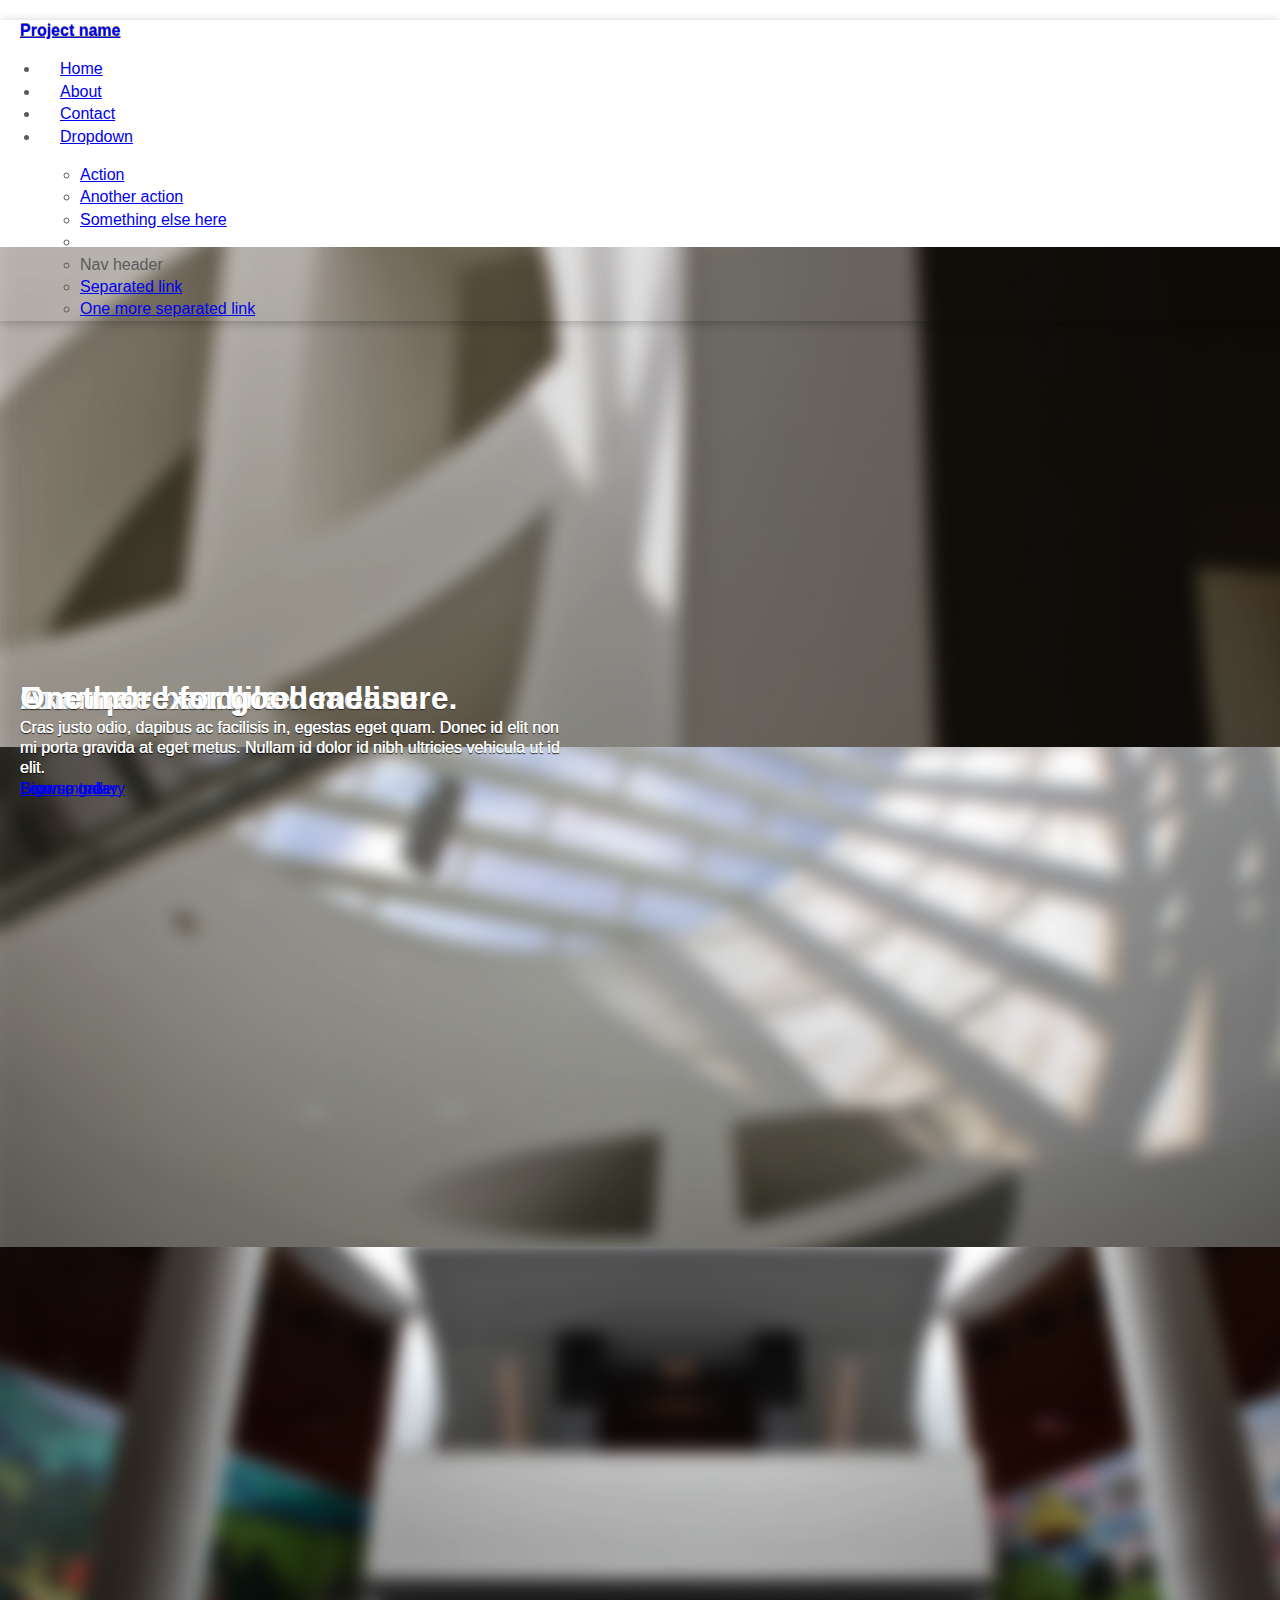
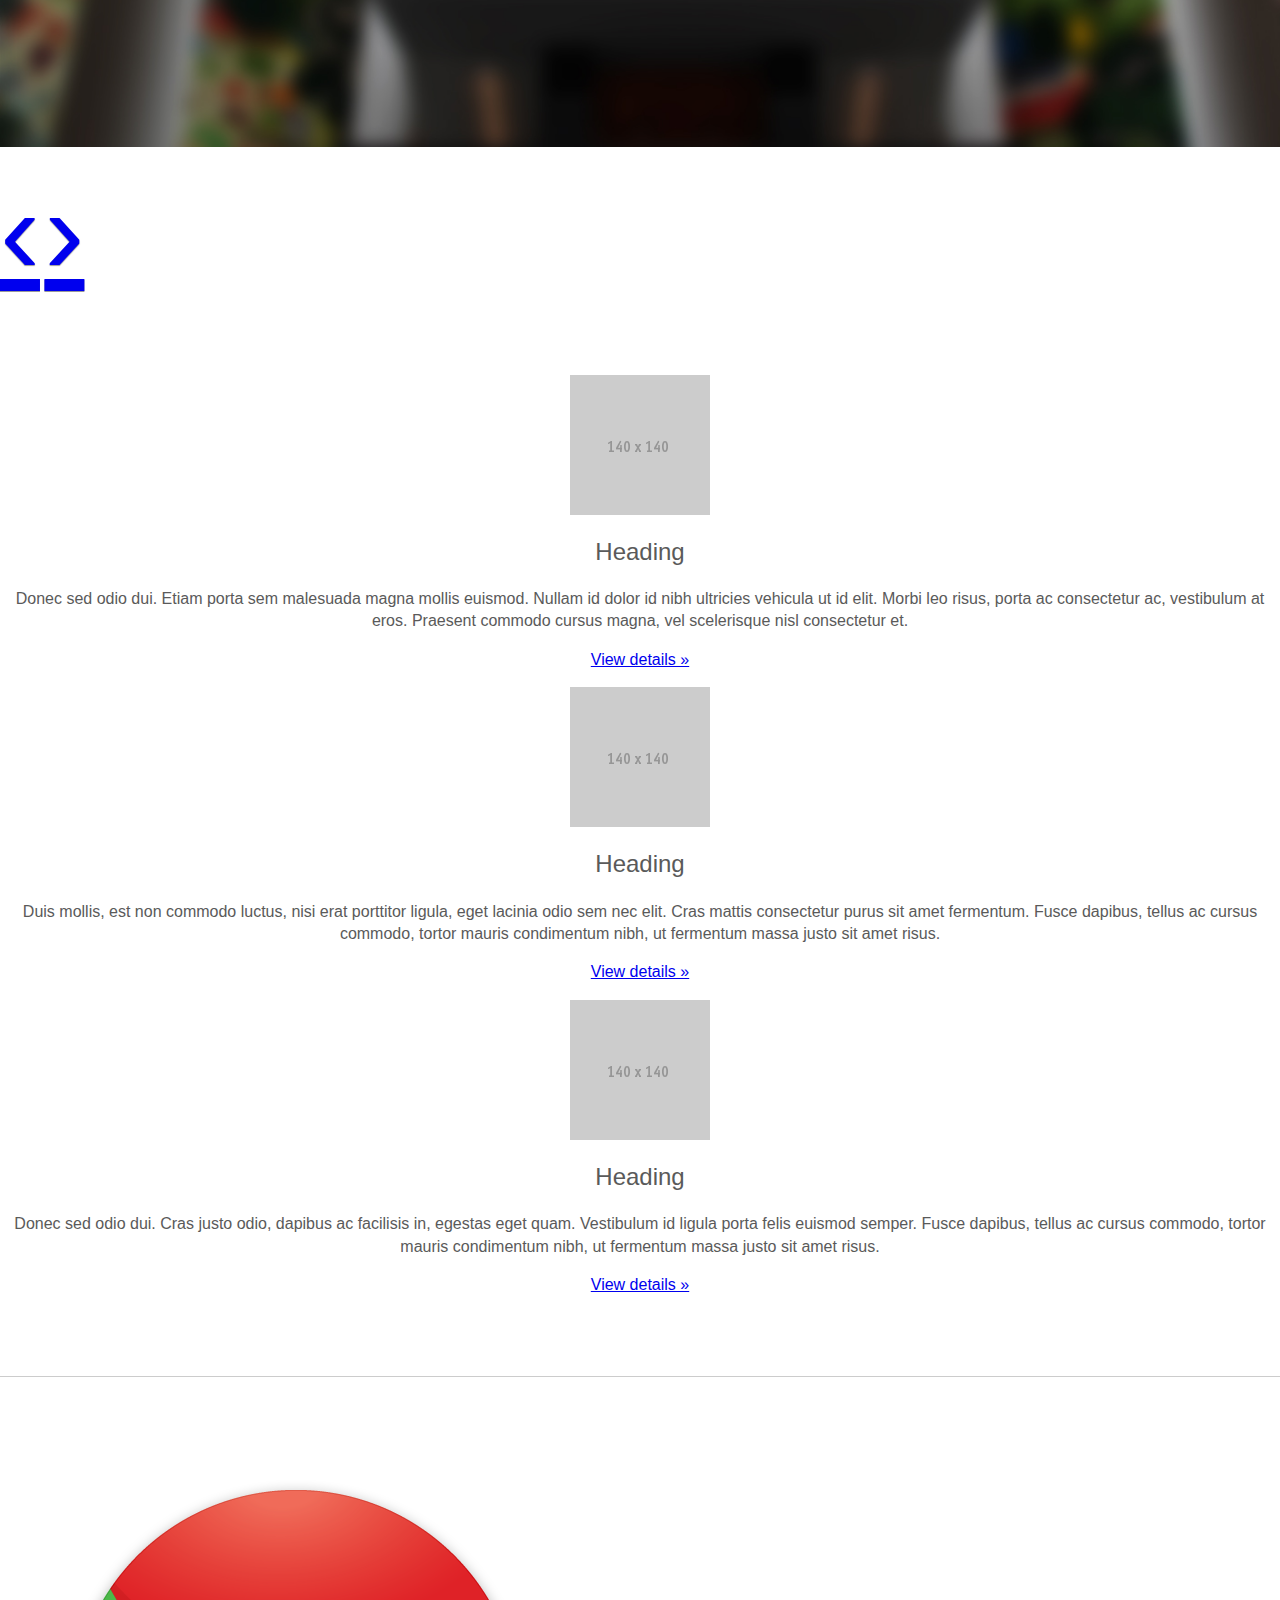
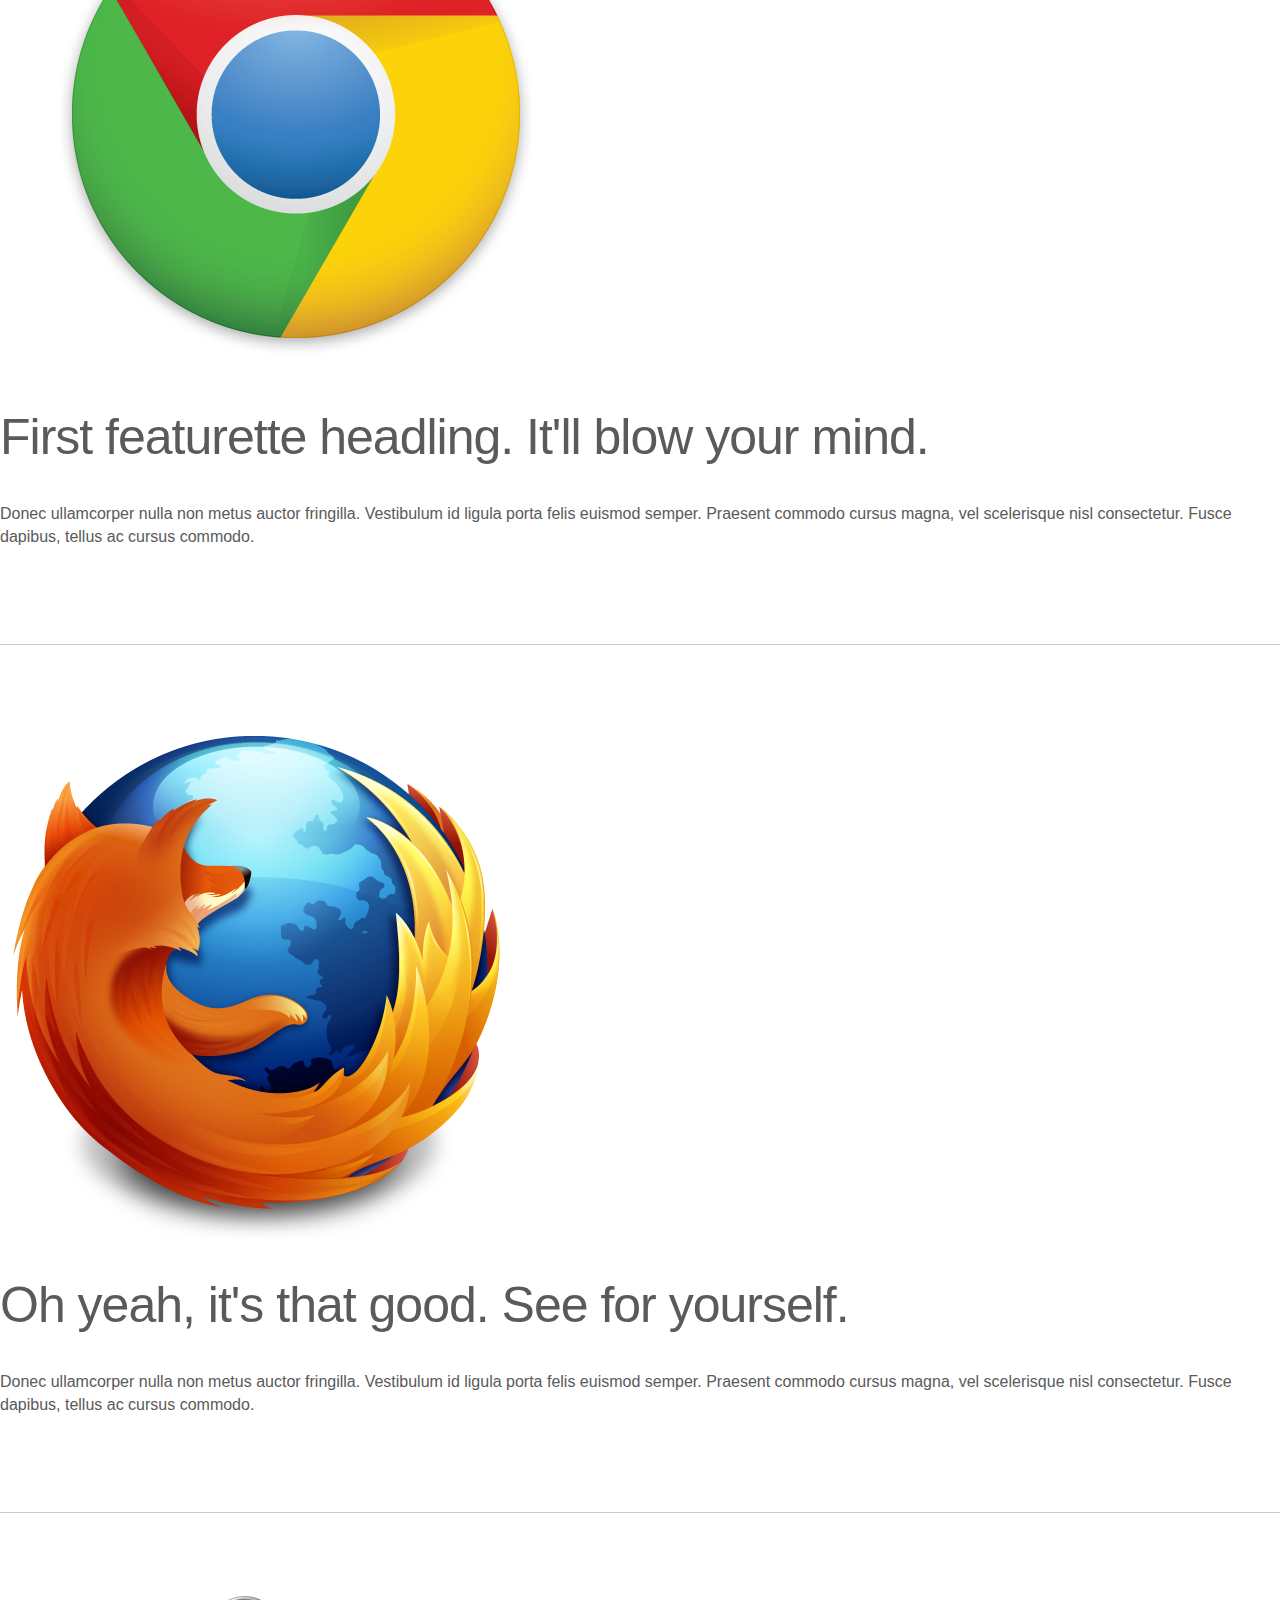
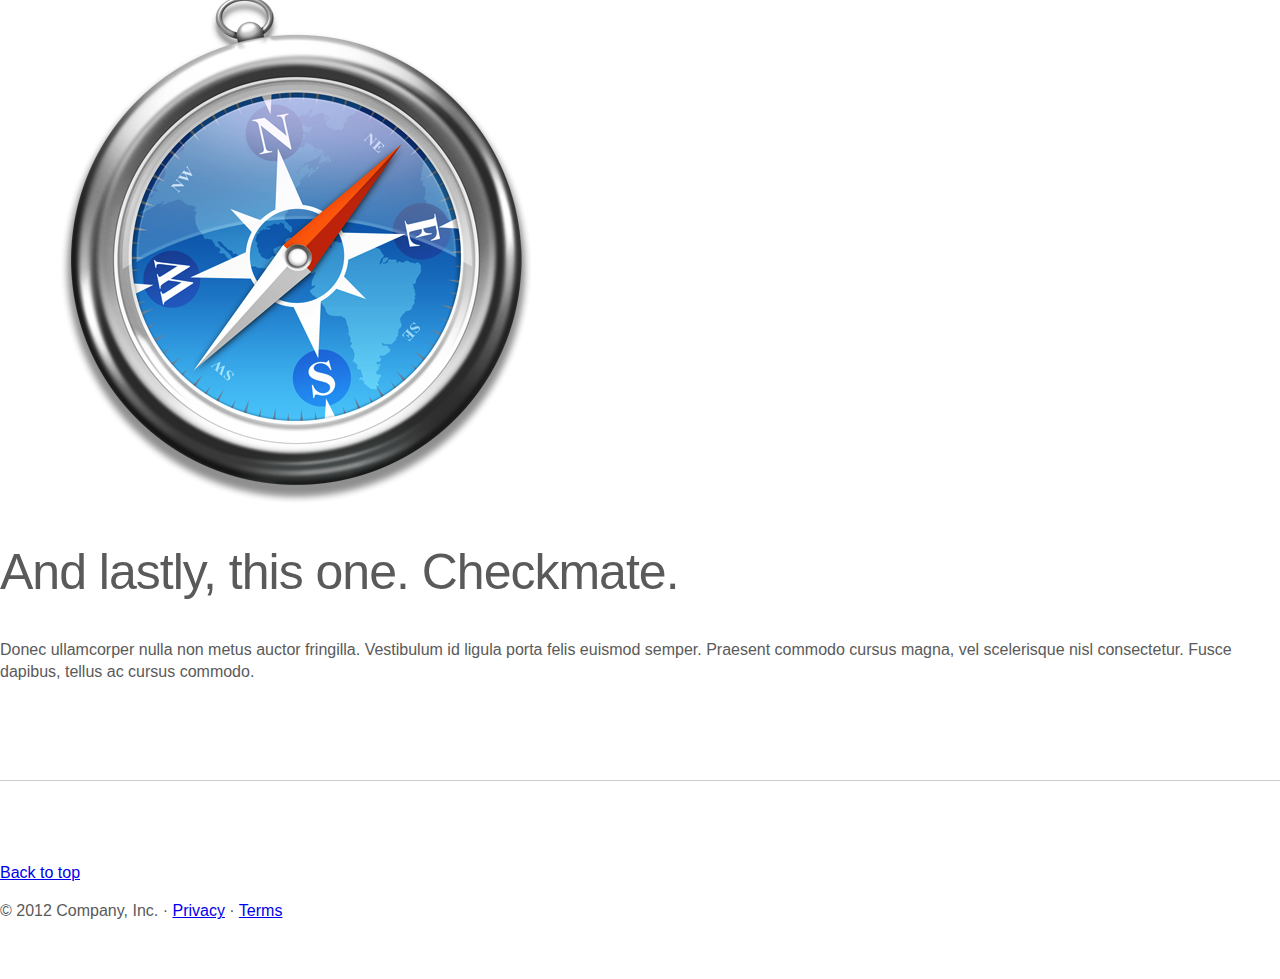
==== index.html @ 52b9b193 "first commit" ====
<!DOCTYPE html>
<!--[if lt IE 7]><html class="no-js lt-ie9 lt-ie8 lt-ie7"> <![endif]-->
<!--[if IE 7]> <html class="no-js lt-ie9 lt-ie8"> <![endif]-->
<!--[if IE 8]> <html class="no-js lt-ie9"> <![endif]-->
<!--[if gt IE 8]><!--> <html class="no-js"> <!--<![endif]-->
<head>
  <meta http-equiv="Content-Type" content="text/html; charset=UTF-8">
  <meta charset="utf-8">
  <meta http-equiv="X-UA-Compatible" content="IE=edge,chrome=1">
  <meta name="viewport" content="width=device-width, initial-scale=1.0">
  <meta name="description" content="">
  <meta name="author" content="">
  <title>Resturant</title>
  <link rel="stylesheet" href="css/normalize.css">
  <link rel="stylesheet" href="css/main.css">
  <link href="http://twitter.github.com/bootstrap/assets/css/bootstrap.css" rel="stylesheet">
  <link href="http://twitter.github.com/bootstrap/assets/css/bootstrap-responsive.css" rel="stylesheet">
  <script src="js/vendor/modernizr-2.6.2.min.js"></script>
  <!-- HTML5 shim, for IE6-8 support of HTML5 elements -->
  <!--[if lt IE 9]>
  <script src="http://html5shim.googlecode.com/svn/trunk/html5.js"></script>
  <![endif]-->

  <link rel="shortcut icon" href="http://twitter.github.com/bootstrap/assets/ico/favicon.ico">
  <link rel="apple-touch-icon-precomposed" sizes="144x144" href="http://twitter.github.com/bootstrap/assets/ico/apple-touch-icon-144-precomposed.png">
  <link rel="apple-touch-icon-precomposed" sizes="114x114" href="http://twitter.github.com/bootstrap/assets/ico/apple-touch-icon-114-precomposed.png">
  <link rel="apple-touch-icon-precomposed" sizes="72x72" href="http://twitter.github.com/bootstrap/assets/ico/apple-touch-icon-72-precomposed.png">
  <link rel="apple-touch-icon-precomposed" href="http://twitter.github.com/bootstrap/assets/ico/apple-touch-icon-57-precomposed.png">
</head>
<body>
<!--[if lt IE 7]>
<p class="chromeframe">You are using an <strong>outdated</strong> browser. Please <a href="http://browsehappy.com/">upgrade your browser</a> or <a href="http://www.google.com/chromeframe/?redirect=true">activate Google Chrome Frame</a> to improve your experience.</p>
<![endif]-->

<!-- NAVBAR
================================================== -->
<!-- Wrap the .navbar in .container to center it on the page and provide easy way to target it with .navbar-wrapper. -->
  <div class="container navbar-wrapper">

    <div class="navbar navbar-inverse">
      <div class="navbar-inner">
        <!-- Responsive Navbar Part 1: Button for triggering responsive navbar (not covered in tutorial). Include responsive CSS to utilize. -->
        <a class="btn btn-navbar" data-toggle="collapse" data-target=".nav-collapse">
          <span class="icon-bar"></span>
          <span class="icon-bar"></span>
          <span class="icon-bar"></span>
        </a>
        <a class="brand" href="index.html#">Project name</a>
        <!-- Responsive Navbar Part 2: Place all navbar contents you want collapsed withing .navbar-collapse.collapse. -->
        <div class="nav-collapse collapse">
          <ul class="nav">
            <li class="active"><a href="index.html#">Home</a></li>
            <li><a href="index.html#about">About</a></li>
            <li><a href="index.html#contact">Contact</a></li>
            <!-- Read about Bootstrap dropdowns at http://twitter.github.com/bootstrap/javascript.html#dropdowns -->
            <li class="dropdown">
            <a href="index.html#" class="dropdown-toggle" data-toggle="dropdown">Dropdown <b class="caret"></b></a>
            <ul class="dropdown-menu">
            <li><a href="index.html#">Action</a></li>
            <li><a href="index.html#">Another action</a></li>
            <li><a href="index.html#">Something else here</a></li>
            <li class="divider"></li>
            <li class="nav-header">Nav header</li>
            <li><a href="index.html#">Separated link</a></li>
            <li><a href="index.html#">One more separated link</a></li>
            </ul>
            </li>
          </ul>
        </div><!--/.nav-collapse -->
      </div><!-- /.navbar-inner -->
    </div><!-- /.navbar -->

  </div><!-- /.container -->



  <!-- Carousel
  ================================================== -->
  <div id="myCarousel" class="carousel slide">
    <div class="carousel-inner">
      <div class="item">
        <img src="img/slide-01.jpg" alt="">
        <div class="container">
          <div class="carousel-caption">
            <h1>Example headline.</h1>
            <p class="lead">Cras justo odio, dapibus ac facilisis in, egestas eget quam. Donec id elit non mi porta gravida at eget metus. Nullam id dolor id nibh ultricies vehicula ut id elit.</p>
            <a class="btn btn-large btn-primary" href="index.html#">Sign up today</a>
          </div>
        </div>
      </div>
      <div class="item active">
        <img src="img/slide-02.jpg" alt="">
        <div class="container">
          <div class="carousel-caption">
            <h1>Another example headline.</h1>
            <p class="lead">Cras justo odio, dapibus ac facilisis in, egestas eget quam. Donec id elit non mi porta gravida at eget metus. Nullam id dolor id nibh ultricies vehicula ut id elit.</p>
            <a class="btn btn-large btn-primary" href="index.html#">Learn more</a>
            </div>
        </div>
      </div>
      <div class="item">
      <img src="img/slide-03.jpg" alt="">
        <div class="container">
          <div class="carousel-caption">
          <h1>One more for good measure.</h1>
            <p class="lead">Cras justo odio, dapibus ac facilisis in, egestas eget quam. Donec id elit non mi porta gravida at eget metus. Nullam id dolor id nibh ultricies vehicula ut id elit.</p>
            <a class="btn btn-large btn-primary" href="index.html#">Browse gallery</a>
            </div>
        </div>
      </div>
    </div>
    <a class="left carousel-control" href="index.html#myCarousel" data-slide="prev">‹</a>
    <a class="right carousel-control" href="index.html#myCarousel" data-slide="next">›</a>
  </div><!-- /.carousel -->



  <!-- Marketing messaging and featurettes
  ================================================== -->
  <!-- Wrap the rest of the page in another container to center all the content. -->

  <div class="container marketing">

    <!-- Three columns of text below the carousel -->
    <div class="row">
      <div class="span4">
        <img class="img-circle" src="img/140x140">
        <h2>Heading</h2>
        <p>Donec sed odio dui. Etiam porta sem malesuada magna mollis euismod. Nullam id dolor id nibh ultricies vehicula ut id elit. Morbi leo risus, porta ac consectetur ac, vestibulum at eros. Praesent commodo cursus magna, vel scelerisque nisl consectetur et.</p>
        <p><a class="btn" href="index.html#">View details »</a></p>
      </div><!-- /.span4 -->
      <div class="span4">
        <img class="img-circle" src="img/140x140">
        <h2>Heading</h2>
        <p>Duis mollis, est non commodo luctus, nisi erat porttitor ligula, eget lacinia odio sem nec elit. Cras mattis consectetur purus sit amet fermentum. Fusce dapibus, tellus ac cursus commodo, tortor mauris condimentum nibh, ut fermentum massa justo sit amet risus.</p>
        <p><a class="btn" href="index.html#">View details »</a></p>
      </div><!-- /.span4 -->
      <div class="span4">
        <img class="img-circle" src="img/140x140">
        <h2>Heading</h2>
        <p>Donec sed odio dui. Cras justo odio, dapibus ac facilisis in, egestas eget quam. Vestibulum id ligula porta felis euismod semper. Fusce dapibus, tellus ac cursus commodo, tortor mauris condimentum nibh, ut fermentum massa justo sit amet risus.</p>
        <p><a class="btn" href="index.html#">View details »</a></p>
      </div><!-- /.span4 -->
    </div><!-- /.row -->


    <!-- START THE FEATURETTES -->

    <hr class="featurette-divider">

    <div class="featurette">
      <img class="featurette-image pull-right" src="img/browser-icon-chrome.png">
      <h2 class="featurette-heading">First featurette headling. <span class="muted">It'll blow your mind.</span></h2>
      <p class="lead">Donec ullamcorper nulla non metus auctor fringilla. Vestibulum id ligula porta felis euismod semper. Praesent commodo cursus magna, vel scelerisque nisl consectetur. Fusce dapibus, tellus ac cursus commodo.</p>
    </div>

    <hr class="featurette-divider">

    <div class="featurette">
      <img class="featurette-image pull-left" src="img/browser-icon-firefox.png">
      <h2 class="featurette-heading">Oh yeah, it's that good. <span class="muted">See for yourself.</span></h2>
      <p class="lead">Donec ullamcorper nulla non metus auctor fringilla. Vestibulum id ligula porta felis euismod semper. Praesent commodo cursus magna, vel scelerisque nisl consectetur. Fusce dapibus, tellus ac cursus commodo.</p>
    </div>

    <hr class="featurette-divider">

    <div class="featurette">
      <img class="featurette-image pull-right" src="img/browser-icon-safari.png">
      <h2 class="featurette-heading">And lastly, this one. <span class="muted">Checkmate.</span></h2>
      <p class="lead">Donec ullamcorper nulla non metus auctor fringilla. Vestibulum id ligula porta felis euismod semper. Praesent commodo cursus magna, vel scelerisque nisl consectetur. Fusce dapibus, tellus ac cursus commodo.</p>
    </div>

    <hr class="featurette-divider">

    <!-- /END THE FEATURETTES -->


    <!-- FOOTER -->
    <footer>
      <p class="pull-right"><a href="index.html#">Back to top</a></p>
      <p>© 2012 Company, Inc. · <a href="index.html#">Privacy</a> · <a href="index.html#">Terms</a></p>
    </footer>

  </div><!-- /.container -->



  <script src="//ajax.googleapis.com/ajax/libs/jquery/1.8.2/jquery.min.js"></script>
  <script>window.jQuery || document.write('<script src="js/vendor/jquery-1.8.2.min.js"><\/script>')</script>
  <script src="js/plugins.js"></script>
  <script src="js/main.js"></script>
  <!-- Le javascript
  ================================================== -->
  <!-- Placed at the end of the document so the pages load faster -->
  <script src="js/jquery.js"></script>
  <script src="js/bootstrap-transition.js"></script>
  <script src="js/bootstrap-alert.js"></script>
  <script src="js/bootstrap-modal.js"></script>
  <script src="js/bootstrap-dropdown.js"></script>
  <script src="js/bootstrap-scrollspy.js"></script>
  <script src="js/bootstrap-tab.js"></script>
  <script src="js/bootstrap-tooltip.js"></script>
  <script src="js/bootstrap-popover.js"></script>
  <script src="js/bootstrap-button.js"></script>
  <script src="js/bootstrap-collapse.js"></script>
  <script src="js/bootstrap-carousel.js"></script>
  <script src="js/bootstrap-typeahead.js"></script>
  <script>
  !function ($) {
  $(function(){
  // carousel demo
  $('#myCarousel').carousel()
  })
  }(window.jQuery)
  </script>
</body></html>
---- css/main.css ----
/*
 * HTML5 Boilerplate
 *
 * What follows is the result of much research on cross-browser styling.
 * Credit left inline and big thanks to Nicolas Gallagher, Jonathan Neal,
 * Kroc Camen, and the H5BP dev community and team.
 */

/* ==========================================================================
   Base styles: opinionated defaults
   ========================================================================== */

html,
button,
input,
select,
textarea {
    color: #222;
}

body {
    font-size: 1em;
    line-height: 1.4;        
}

/*
 * Remove text-shadow in selection highlight: h5bp.com/i
 * These selection declarations have to be separate.
 * Customize the background color to match your design.
 */

::-moz-selection {
    background: #b3d4fc;
    text-shadow: none;
}

::selection {
    background: #b3d4fc;
    text-shadow: none;
}

/*
 * A better looking default horizontal rule
 */

hr {
    display: block;
    height: 1px;
    border: 0;
    border-top: 1px solid #ccc;
    margin: 1em 0;
    padding: 0;
}

/*
 * Remove the gap between images and the bottom of their containers: h5bp.com/i/440
 */

img {
    vertical-align: middle;
}

/*
 * Remove default fieldset styles.
 */

fieldset {
    border: 0;
    margin: 0;
    padding: 0;
}

/*
 * Allow only vertical resizing of textareas.
 */

textarea {
    resize: vertical;
}

/* ==========================================================================
   Chrome Frame prompt
   ========================================================================== */

.chromeframe {
    margin: 0.2em 0;
    background: #ccc;
    color: #000;
    padding: 0.2em 0;
}

/* ==========================================================================
   Author's custom styles
   ========================================================================== */

#wrapper
{
    width:780px;
    margin: 0px auto;  
    background-color: #c0c0c0;  
}
#content
{
    width:780px;
    height: 100%;
}
#header
{
    float:left;
    width:780px;
}
#leftNav
{
    float:left;
    width:250px;
}
#contentBody
{
    float:left;
    width:500px;
    padding:20px;
}














/* ==========================================================================
   Helper classes
   ========================================================================== */

/*
 * Image replacement
 */

.ir {
    background-color: transparent;
    border: 0;
    overflow: hidden;
    /* IE 6/7 fallback */
    *text-indent: -9999px;
}

.ir:before {
    content: "";
    display: block;
    width: 0;
    height: 100%;
}

/*
 * Hide from both screenreaders and browsers: h5bp.com/u
 */

.hidden {
    display: none !important;
    visibility: hidden;
}

/*
 * Hide only visually, but have it available for screenreaders: h5bp.com/v
 */

.visuallyhidden {
    border: 0;
    clip: rect(0 0 0 0);
    height: 1px;
    margin: -1px;
    overflow: hidden;
    padding: 0;
    position: absolute;
    width: 1px;
}

/*
 * Extends the .visuallyhidden class to allow the element to be focusable
 * when navigated to via the keyboard: h5bp.com/p
 */

.visuallyhidden.focusable:active,
.visuallyhidden.focusable:focus {
    clip: auto;
    height: auto;
    margin: 0;
    overflow: visible;
    position: static;
    width: auto;
}

/*
 * Hide visually and from screenreaders, but maintain layout
 */

.invisible {
    visibility: hidden;
}

/*
 * Clearfix: contain floats
 *
 * For modern browsers
 * 1. The space content is one way to avoid an Opera bug when the
 *    `contenteditable` attribute is included anywhere else in the document.
 *    Otherwise it causes space to appear at the top and bottom of elements
 *    that receive the `clearfix` class.
 * 2. The use of `table` rather than `block` is only necessary if using
 *    `:before` to contain the top-margins of child elements.
 */

.clearfix:before,
.clearfix:after {
    content: " "; /* 1 */
    display: table; /* 2 */
}

.clearfix:after {
    clear: both;
}

/*
 * For IE 6/7 only
 * Include this rule to trigger hasLayout and contain floats.
 */

.clearfix {
    *zoom: 1;
}

/* ==========================================================================
   EXAMPLE Media Queries for Responsive Design.
   Theses examples override the primary ('mobile first') styles.
   Modify as content requires.
   ========================================================================== */

@media only screen and (min-width: 35em) {
    /* Style adjustments for viewports that meet the condition */
}

@media only screen and (-webkit-min-device-pixel-ratio: 1.5),
       only screen and (min-resolution: 144dpi) {
    /* Style adjustments for high resolution devices */
}

/* ==========================================================================
   Print styles.
   Inlined to avoid required HTTP connection: h5bp.com/r
   ========================================================================== */

@media print {
    * {
        background: transparent !important;
        color: #000 !important; /* Black prints faster: h5bp.com/s */
        box-shadow: none !important;
        text-shadow: none !important;
    }

    a,
    a:visited {
        text-decoration: underline;
    }

    a[href]:after {
        content: " (" attr(href) ")";
    }

    abbr[title]:after {
        content: " (" attr(title) ")";
    }

    /*
     * Don't show links for images, or javascript/internal links
     */

    .ir a:after,
    a[href^="javascript:"]:after,
    a[href^="#"]:after {
        content: "";
    }

    pre,
    blockquote {
        border: 1px solid #999;
        page-break-inside: avoid;
    }

    thead {
        display: table-header-group; /* h5bp.com/t */
    }

    tr,
    img {
        page-break-inside: avoid;
    }

    img {
        max-width: 100% !important;
    }

    @page {
        margin: 0.5cm;
    }

    p,
    h2,
    h3 {
        orphans: 3;
        widows: 3;
    }

    h2,
    h3 {
        page-break-after: avoid;
    }
}
    /* GLOBAL STYLES
    -------------------------------------------------- */
    /* Padding below the footer and lighter body text */

    body {
      padding-bottom: 40px;
      color: #5a5a5a;
    }



    /* CUSTOMIZE THE NAVBAR
    -------------------------------------------------- */

    /* Special class on .container surrounding .navbar, used for positioning it into place. */
    .navbar-wrapper {
      position: relative;
      z-index: 10;
      margin-top: 20px;
      margin-bottom: -90px; /* Negative margin to pull up carousel. 90px is roughly margins and height of navbar. */
    }

    /* Remove border and change up box shadow for more contrast */
    .navbar .navbar-inner {
      border: 0;
      -webkit-box-shadow: 0 2px 10px rgba(0,0,0,.25);
         -moz-box-shadow: 0 2px 10px rgba(0,0,0,.25);
              box-shadow: 0 2px 10px rgba(0,0,0,.25);
    }

    /* Downsize the brand/project name a bit */
    .navbar .brand {
      padding: 14px 20px 16px; /* Increase vertical padding to match navbar links */
      font-size: 16px;
      font-weight: bold;
      text-shadow: 0 -1px 0 rgba(0,0,0,.5);
    }

    /* Navbar links: increase padding for taller navbar */
    .navbar .nav > li > a {
      padding: 15px 20px;
    }

    /* Offset the responsive button for proper vertical alignment */
    .navbar .btn-navbar {
      margin-top: 10px;
    }



    /* CUSTOMIZE THE NAVBAR
    -------------------------------------------------- */

    /* Carousel base class */
    .carousel {
      margin-bottom: 60px;
    }

    .carousel .container {
      position: absolute;
      right: 0;
      bottom: 0;
      left: 0;
    }

    .carousel-control {
      background-color: transparent;
      border: 0;
      font-size: 120px;
      margin-top: 0;
      text-shadow: 0 1px 1px rgba(0,0,0,.4);
    }

    .carousel .item {
      height: 500px;
    }
    .carousel img {
      min-width: 100%;
      height: 500px;
    }

    .carousel-caption {
      background-color: transparent;
      position: static;
      max-width: 550px;
      padding: 0 20px;
      margin-bottom: 100px;
    }
    .carousel-caption h1,
    .carousel-caption .lead {
      margin: 0;
      line-height: 1.25;
      color: #fff;
      text-shadow: 0 1px 1px rgba(0,0,0,.4);
    }
    .carousel-caption .btn {
      margin-top: 10px;
    }



    /* MARKETING CONTENT
    -------------------------------------------------- */

    /* Center align the text within the three columns below the carousel */
    .marketing .span4 {
      text-align: center;
    }
    .marketing h2 {
      font-weight: normal;
    }
    .marketing .span4 p {
      margin-left: 10px;
      margin-right: 10px;
    }


    /* Featurettes
    ------------------------- */

    .featurette-divider {
      margin: 80px 0; /* Space out the Bootstrap <hr> more */
    }
    .featurette {
      padding-top: 120px; /* Vertically center images part 1: add padding above and below text. */
      overflow: hidden; /* Vertically center images part 2: clear their floats. */
    }
    .featurette-image {
      margin-top: -120px; /* Vertically center images part 3: negative margin up the image the same amount of the padding to center it. */
    }

    /* Give some space on the sides of the floated elements so text doesn't run right into it. */
    .featurette-image.pull-left {
      margin-right: 40px;
    }
    .featurette-image.pull-right {
      margin-left: 40px;
    }

    /* Thin out the marketing headings */
    .featurette-heading {
      font-size: 50px;
      font-weight: 300;
      line-height: 1;
      letter-spacing: -1px;
    }



    /* RESPONSIVE CSS
    -------------------------------------------------- */

    @media (max-width: 979px) {

      .container.navbar-wrapper {
        margin-bottom: 0;
        width: auto;
      }
      .navbar-inner {
        border-radius: 0;
        margin: -20px 0;
      }

      .carousel .item {
        height: 500px;
      }
      .carousel img {
        width: auto;
        height: 500px;
      }

      .featurette {
        height: auto;
        padding: 0;
      }
      .featurette-image.pull-left,
      .featurette-image.pull-right {
        display: block;
        float: none;
        max-width: 40%;
        margin: 0 auto 20px;
      }
    }


    @media (max-width: 767px) {

      .navbar-inner {
        margin: -20px;
      }

      .carousel {
        margin-left: -20px;
        margin-right: -20px;
      }
      .carousel .container {

      }
      .carousel .item {
        height: 300px;
      }
      .carousel img {
        height: 300px;
      }
      .carousel-caption {
        width: 65%;
        padding: 0 70px;
        margin-bottom: 40px;
      }
      .carousel-caption h1 {
        font-size: 30px;
      }
      .carousel-caption .lead,
      .carousel-caption .btn {
        font-size: 18px;
      }

      .marketing .span4 + .span4 {
        margin-top: 40px;
      }

      .featurette-heading {
        font-size: 30px;
      }
      .featurette .lead {
        font-size: 18px;
        line-height: 1.5;
      }

    }
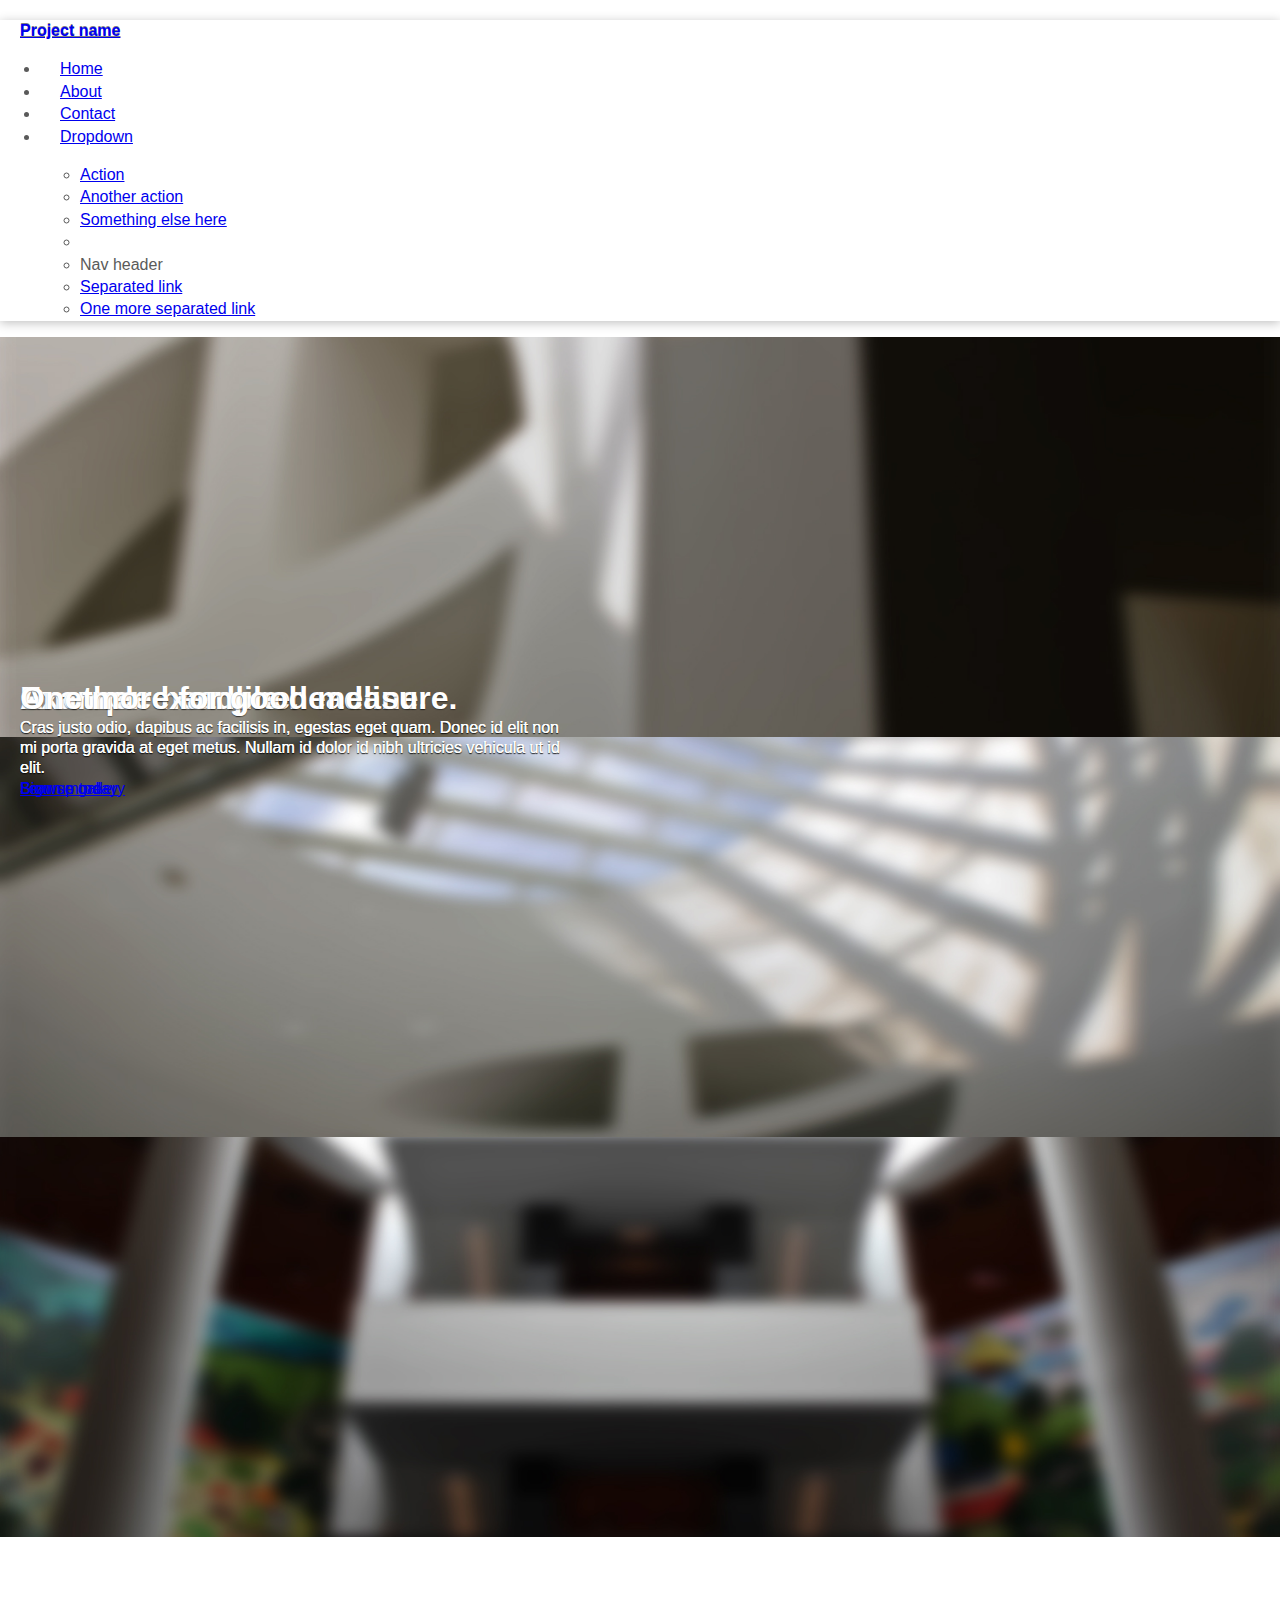
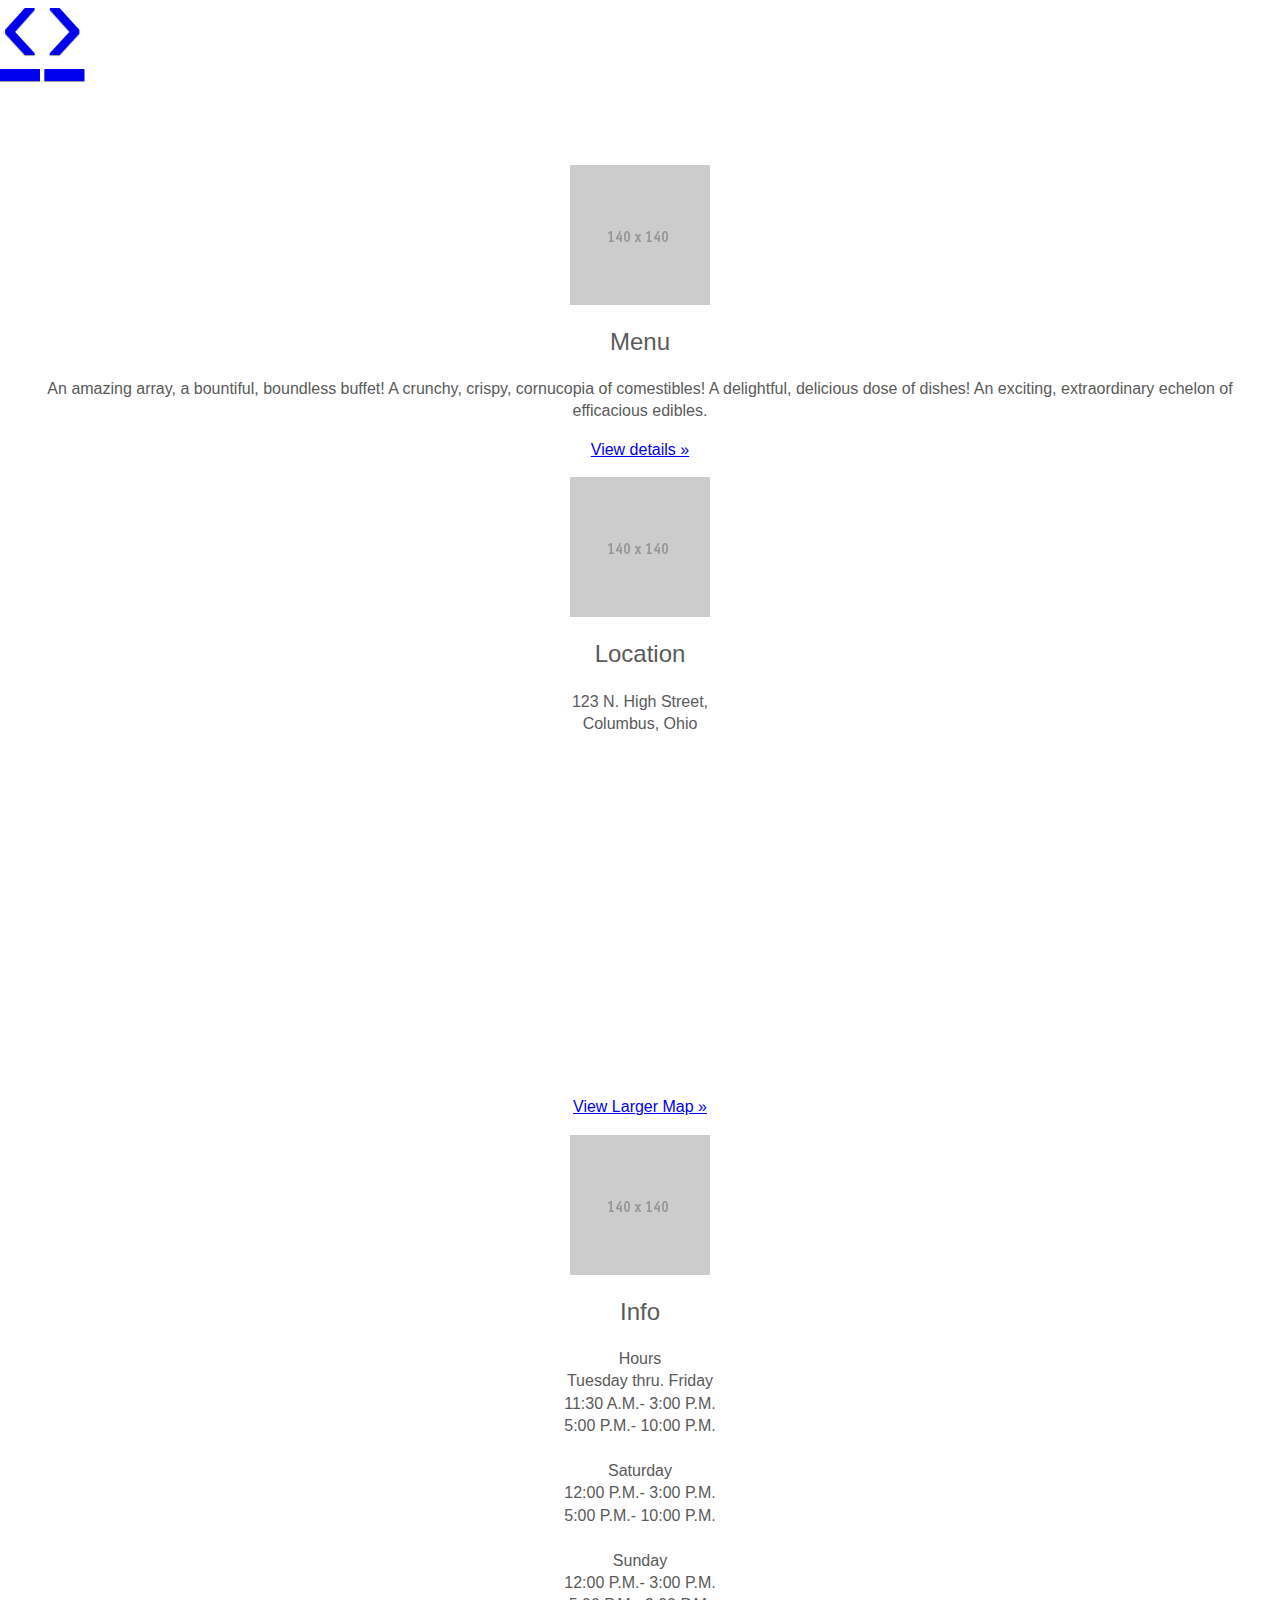
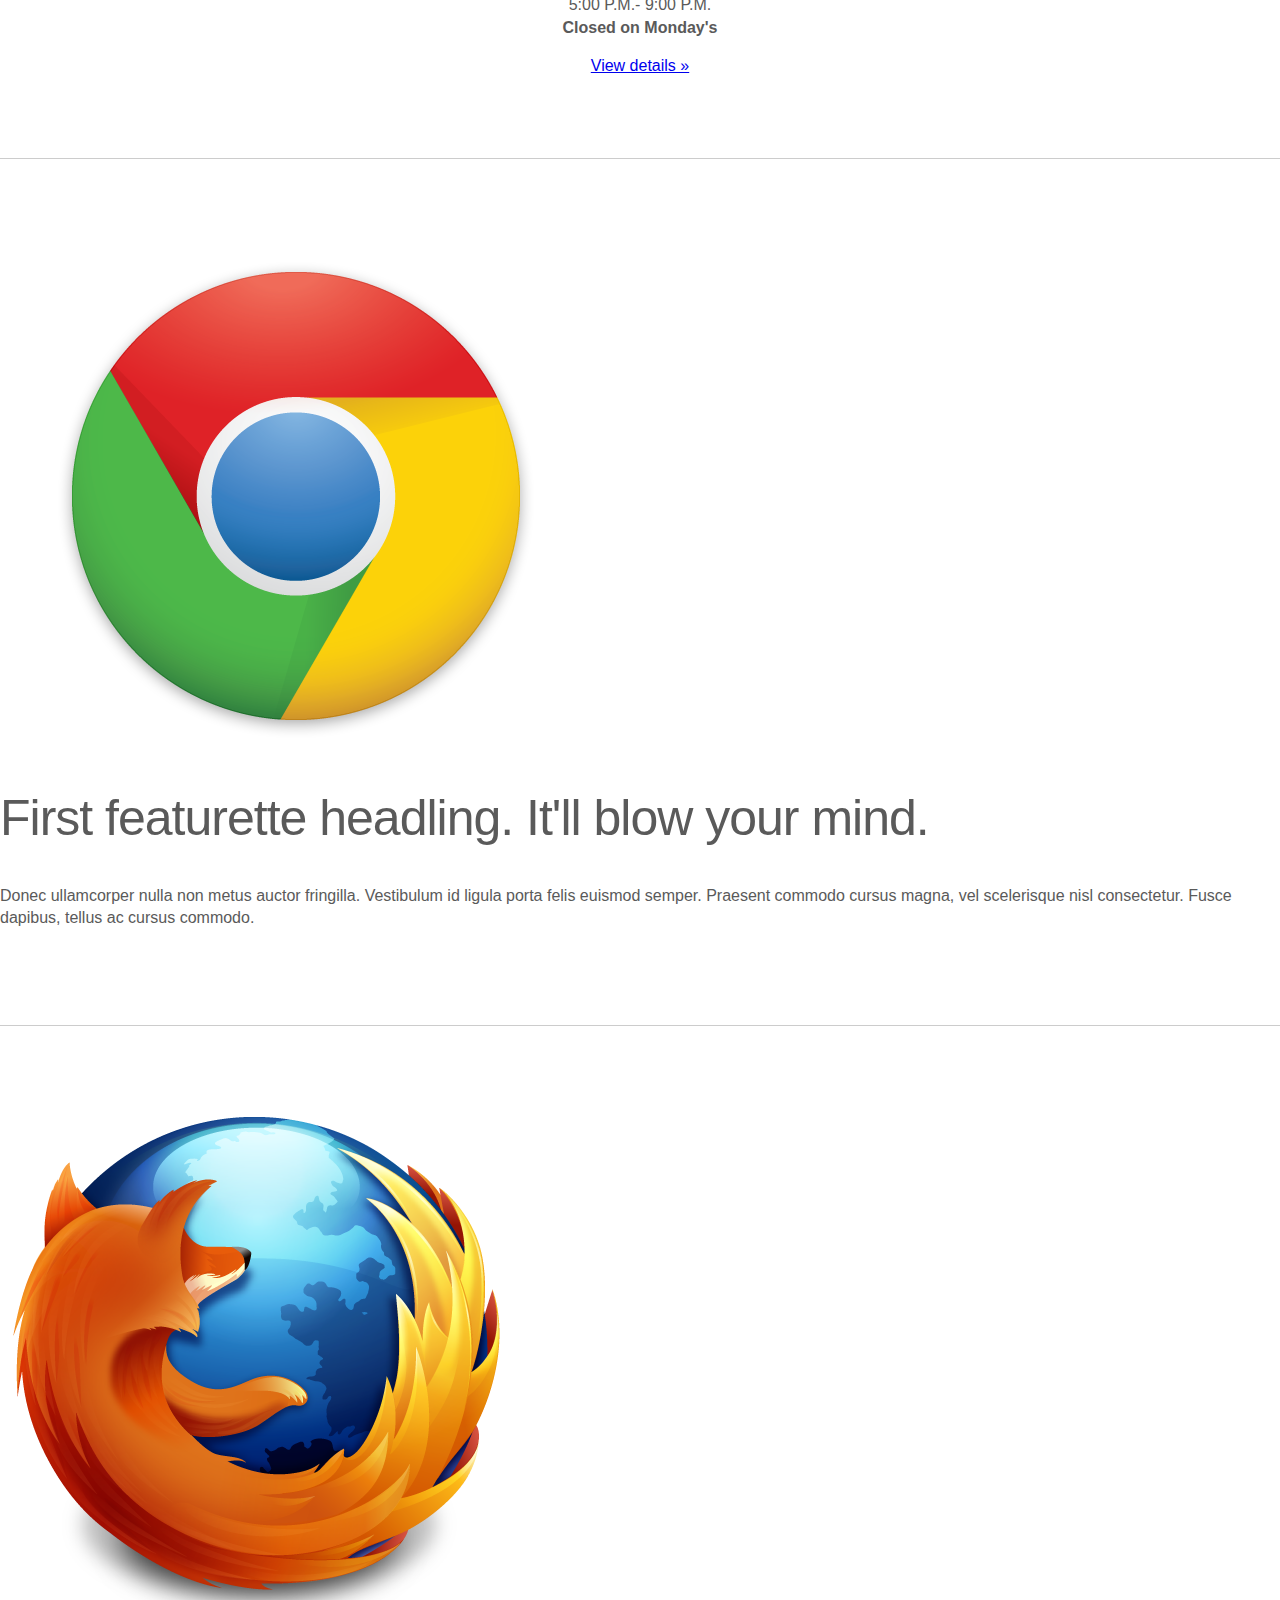
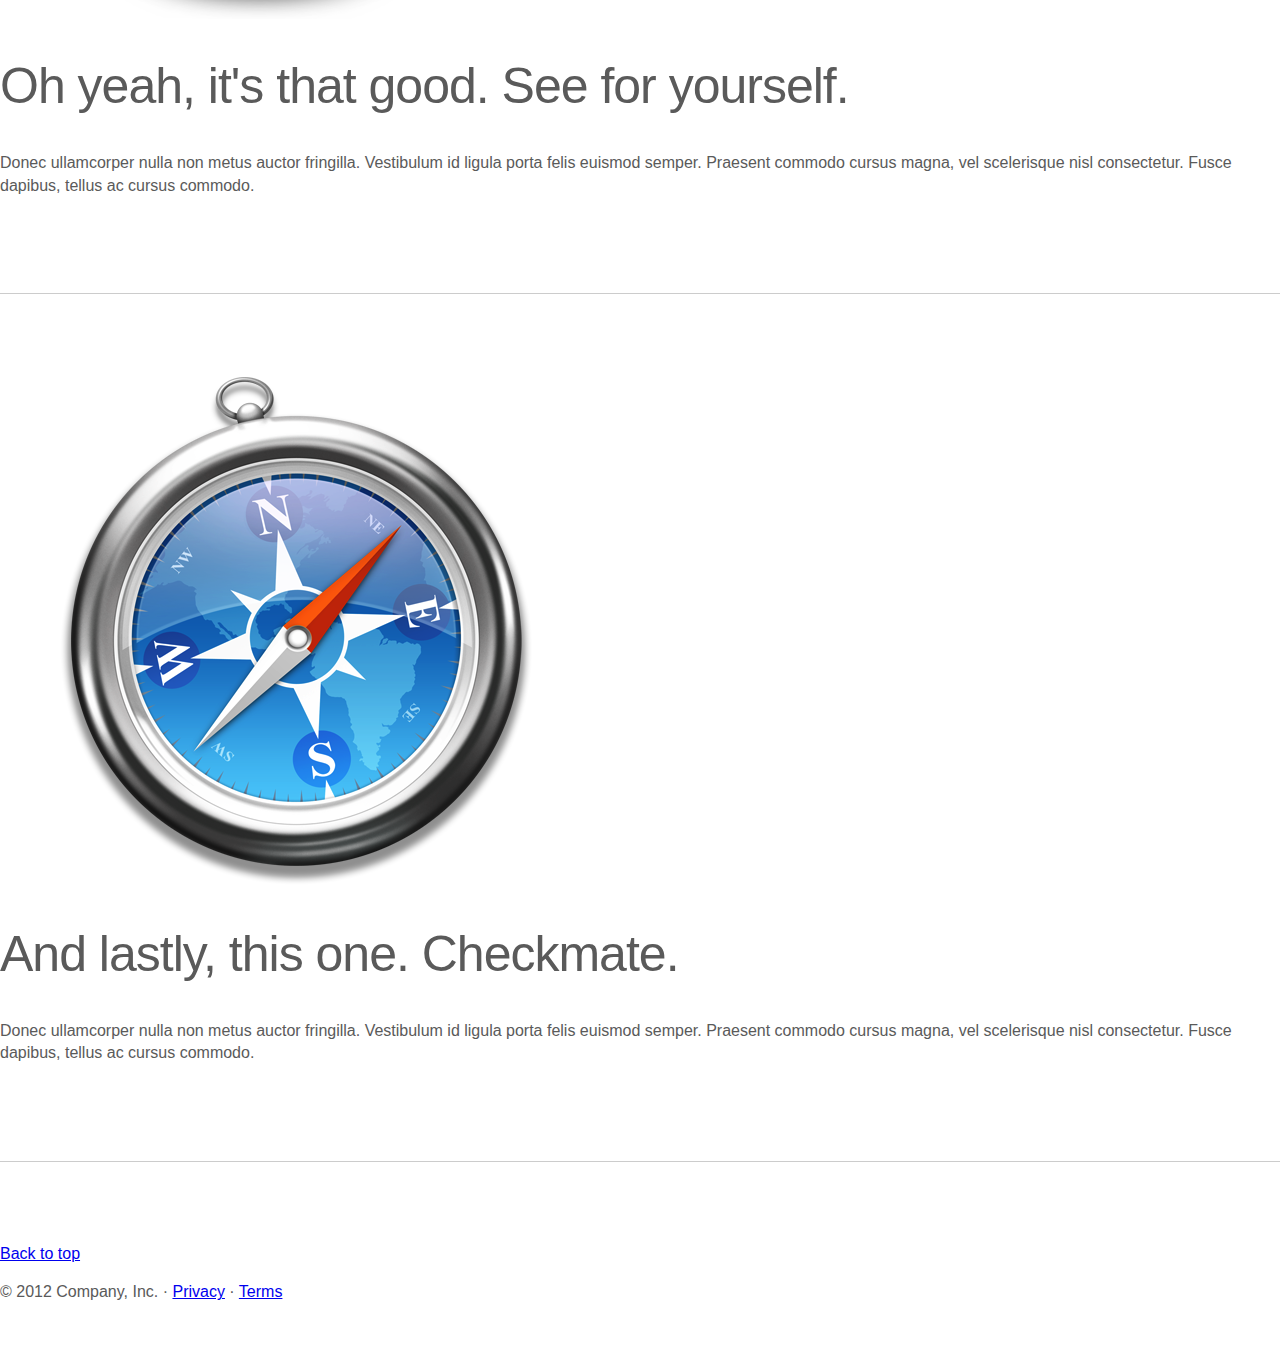
==== commit 239549f9: "Added headings in index.html, spaced out header from carousel." ====
--- a/index.html
+++ b/index.html
@@ -20,7 +20,6 @@
   <!--[if lt IE 9]>
   <script src="http://html5shim.googlecode.com/svn/trunk/html5.js"></script>
   <![endif]-->
-
   <link rel="shortcut icon" href="http://twitter.github.com/bootstrap/assets/ico/favicon.ico">
   <link rel="apple-touch-icon-precomposed" sizes="144x144" href="http://twitter.github.com/bootstrap/assets/ico/apple-touch-icon-144-precomposed.png">
   <link rel="apple-touch-icon-precomposed" sizes="114x114" href="http://twitter.github.com/bootstrap/assets/ico/apple-touch-icon-114-precomposed.png">
@@ -113,8 +112,6 @@
     <a class="right carousel-control" href="index.html#myCarousel" data-slide="next">›</a>
   </div><!-- /.carousel -->
 
-
-
   <!-- Marketing messaging and featurettes
   ================================================== -->
   <!-- Wrap the rest of the page in another container to center all the content. -->
@@ -123,22 +120,39 @@
 
     <!-- Three columns of text below the carousel -->
     <div class="row">
-      <div class="span4">
+      <div class="span4"    >
         <img class="img-circle" src="img/140x140">
-        <h2>Heading</h2>
-        <p>Donec sed odio dui. Etiam porta sem malesuada magna mollis euismod. Nullam id dolor id nibh ultricies vehicula ut id elit. Morbi leo risus, porta ac consectetur ac, vestibulum at eros. Praesent commodo cursus magna, vel scelerisque nisl consectetur et.</p>
+        <h2>Menu</h2>
+        <p>An amazing array, a bountiful, boundless buffet! A crunchy, crispy, cornucopia of comestibles! A delightful, delicious dose of dishes! An exciting, extraordinary echelon of efficacious edibles. </p>
         <p><a class="btn" href="index.html#">View details »</a></p>
       </div><!-- /.span4 -->
       <div class="span4">
         <img class="img-circle" src="img/140x140">
-        <h2>Heading</h2>
-        <p>Duis mollis, est non commodo luctus, nisi erat porttitor ligula, eget lacinia odio sem nec elit. Cras mattis consectetur purus sit amet fermentum. Fusce dapibus, tellus ac cursus commodo, tortor mauris condimentum nibh, ut fermentum massa justo sit amet risus.</p>
-        <p><a class="btn" href="index.html#">View details »</a></p>
+        <h2>Location</h2>
+        <p>123 N. High Street,<br/>
+          Columbus, Ohio</p>
+          <div class="gmaps iframe">
+            <iframe width="300" height="300" frameborder="0" scrolling="no" marginheight="0" marginwidth="0" src="https://www.google.com/maps?f=q&amp;source=s_q&amp;hl=en&amp;geocode=&amp;q=123+N+High+St,+Columbus,+OH&amp;aq=0&amp;oq=123+N.+high+&amp;sll=39.982951,-82.990829&amp;sspn=0.754461,1.620483&amp;ie=UTF8&amp;hq=&amp;hnear=123+N+High+St,+Columbus,+Ohio+43215&amp;t=m&amp;ll=39.971661,-82.999992&amp;spn=0.019733,0.025749&amp;z=14&amp;iwloc=A&amp;output=embed"></iframe>
+          </div>
+          <br/>
+        <p><a class="btn" href="https://www.google.com/maps?f=q&amp;source=embed&amp;hl=en&amp;geocode=&amp;q=123+N+High+St,+Columbus,+OH&amp;aq=0&amp;oq=123+N.+high+&amp;sll=39.982951,-82.990829&amp;sspn=0.754461,1.620483&amp;ie=UTF8&amp;hq=&amp;hnear=123+N+High+St,+Columbus,+Ohio+43215&amp;t=m&amp;ll=39.971661,-82.999992&amp;spn=0.019733,0.025749&amp;z=14&amp;iwloc=A">View Larger Map »</a></p>
       </div><!-- /.span4 -->
       <div class="span4">
         <img class="img-circle" src="img/140x140">
-        <h2>Heading</h2>
-        <p>Donec sed odio dui. Cras justo odio, dapibus ac facilisis in, egestas eget quam. Vestibulum id ligula porta felis euismod semper. Fusce dapibus, tellus ac cursus commodo, tortor mauris condimentum nibh, ut fermentum massa justo sit amet risus.</p>
+        <h2>Info</h2>
+        <p>Hours</br>
+        Tuesday thru. Friday</br>
+        11:30 A.M.- 3:00 P.M.</br>
+        5:00 P.M.- 10:00 P.M.</br>
+        <br/>
+        Saturday</br>
+        12:00 P.M.- 3:00 P.M.</br>
+        5:00 P.M.- 10:00 P.M.</br>
+        <br/>
+        Sunday</br>
+        12:00 P.M.- 3:00 P.M.</br>
+        5:00 P.M.- 9:00 P.M.</br>
+        <strong>Closed on Monday's</strong></p>
         <p><a class="btn" href="index.html#">View details »</a></p>
       </div><!-- /.span4 -->
     </div><!-- /.row -->
--- a/css/main.css
+++ b/css/main.css
@@ -340,7 +340,6 @@
       position: relative;
       z-index: 10;
       margin-top: 20px;
-      margin-bottom: -90px; /* Negative margin to pull up carousel. 90px is roughly margins and height of navbar. */
     }
 
     /* Remove border and change up box shadow for more contrast */
@@ -395,11 +394,11 @@
     }
 
     .carousel .item {
-      height: 500px;
+      height: 400px;
     }
     .carousel img {
       min-width: 100%;
-      height: 500px;
+      height: 400px;
     }
 
     .carousel-caption {
@@ -485,11 +484,11 @@
       }
 
       .carousel .item {
-        height: 500px;
+        height: 400px;
       }
       .carousel img {
         width: auto;
-        height: 500px;
+        height: 400px;
       }
 
       .featurette {
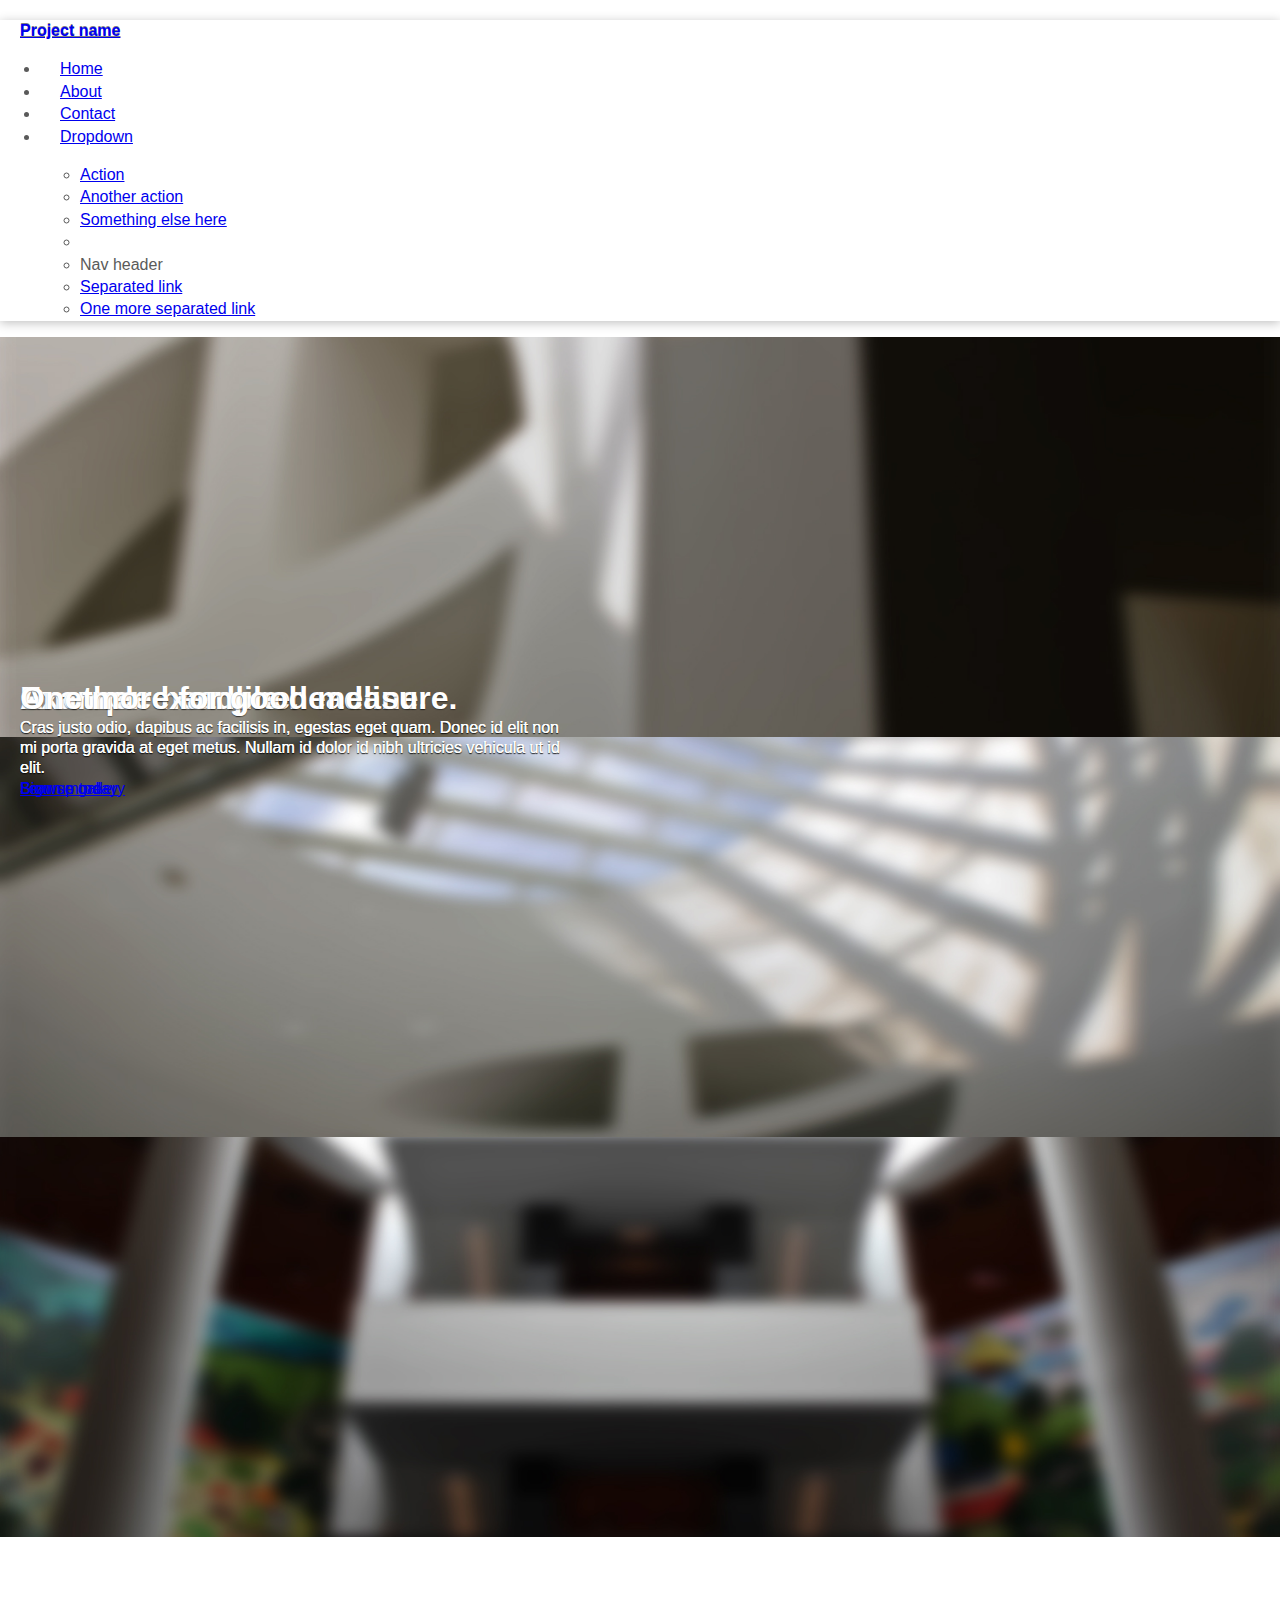
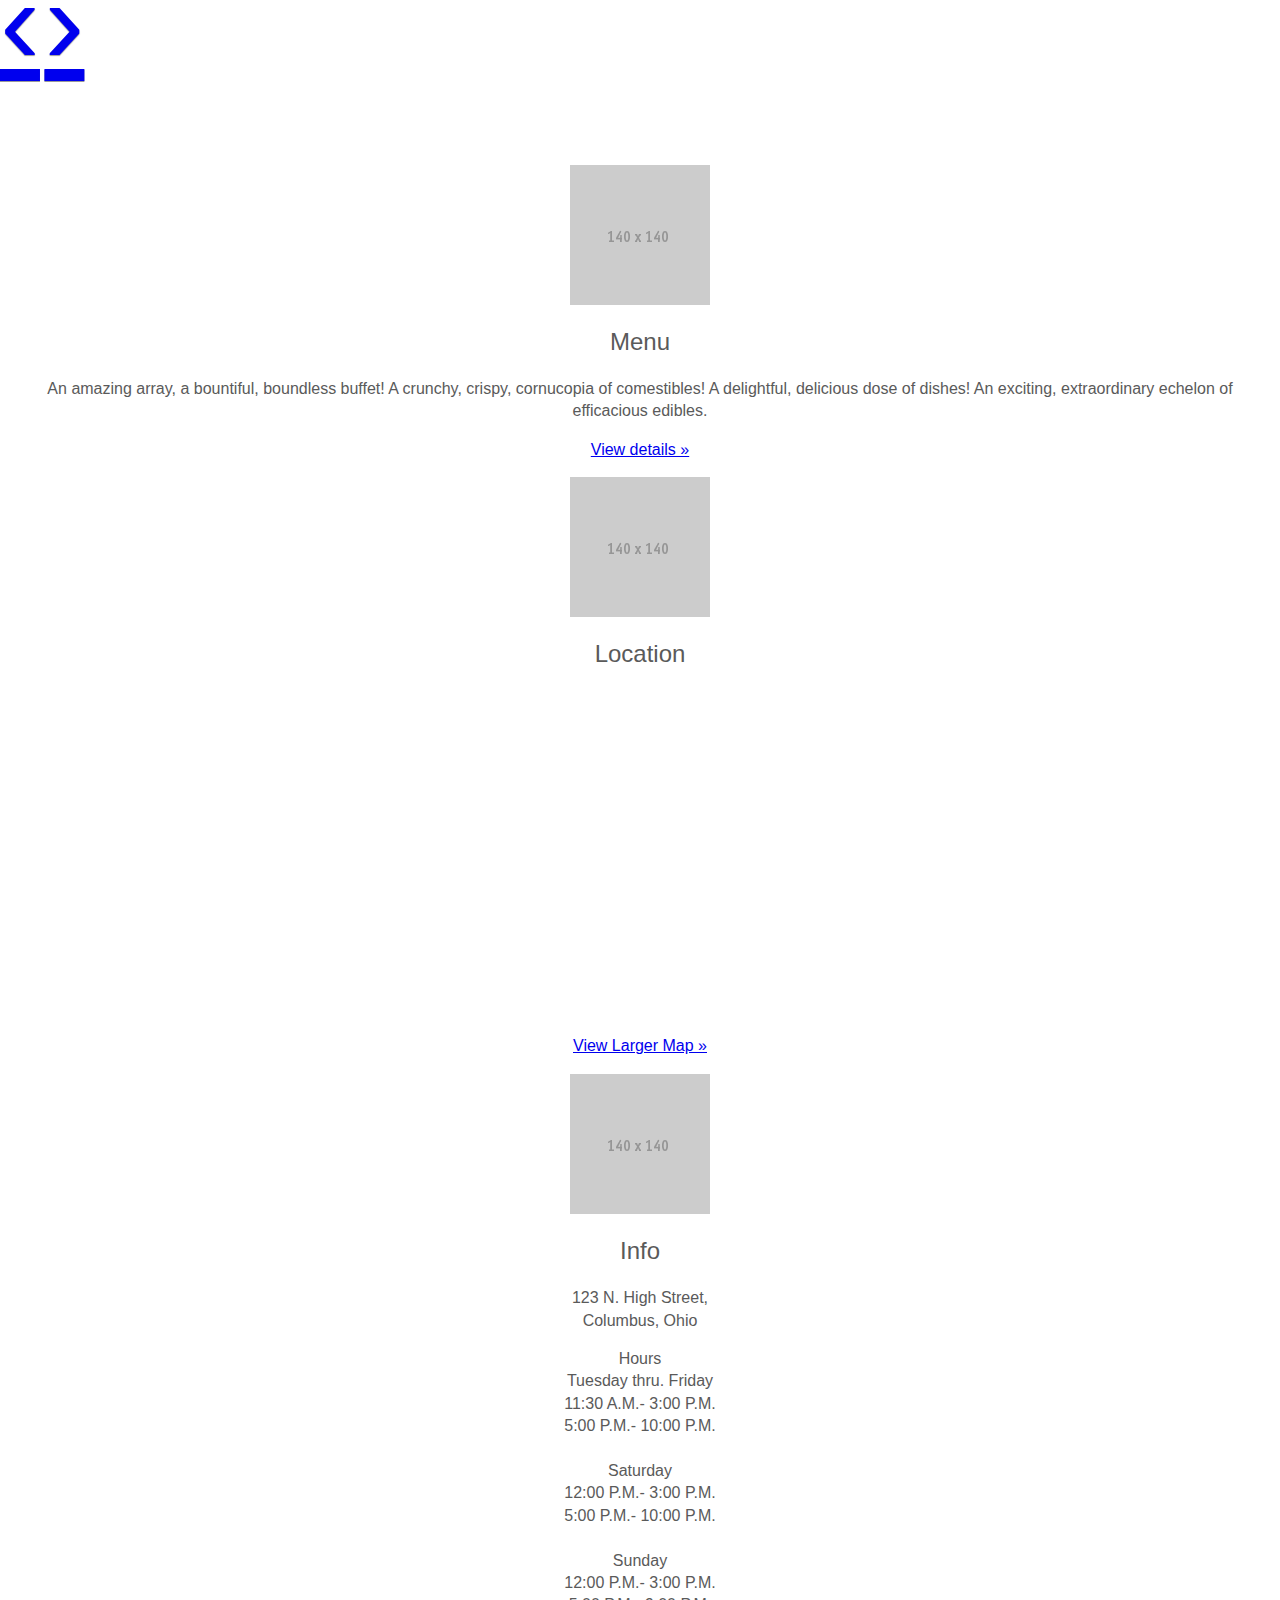
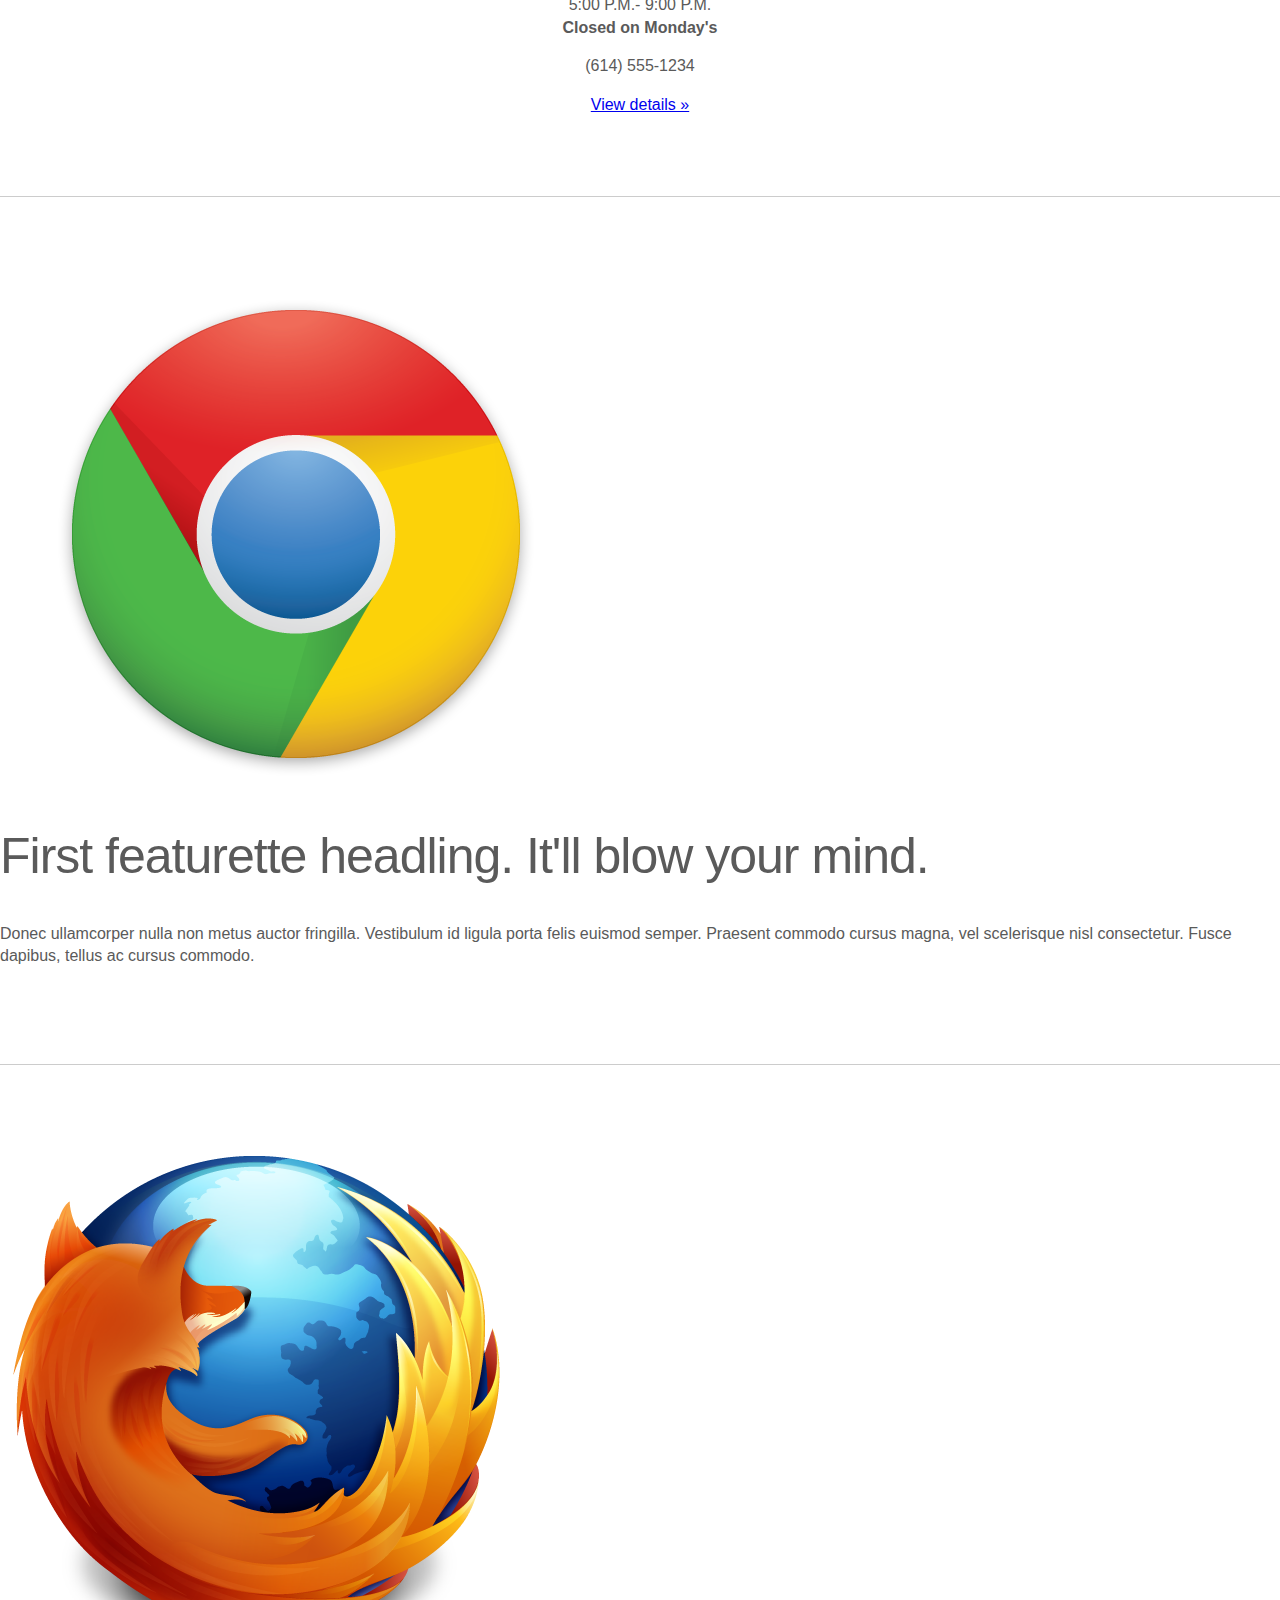
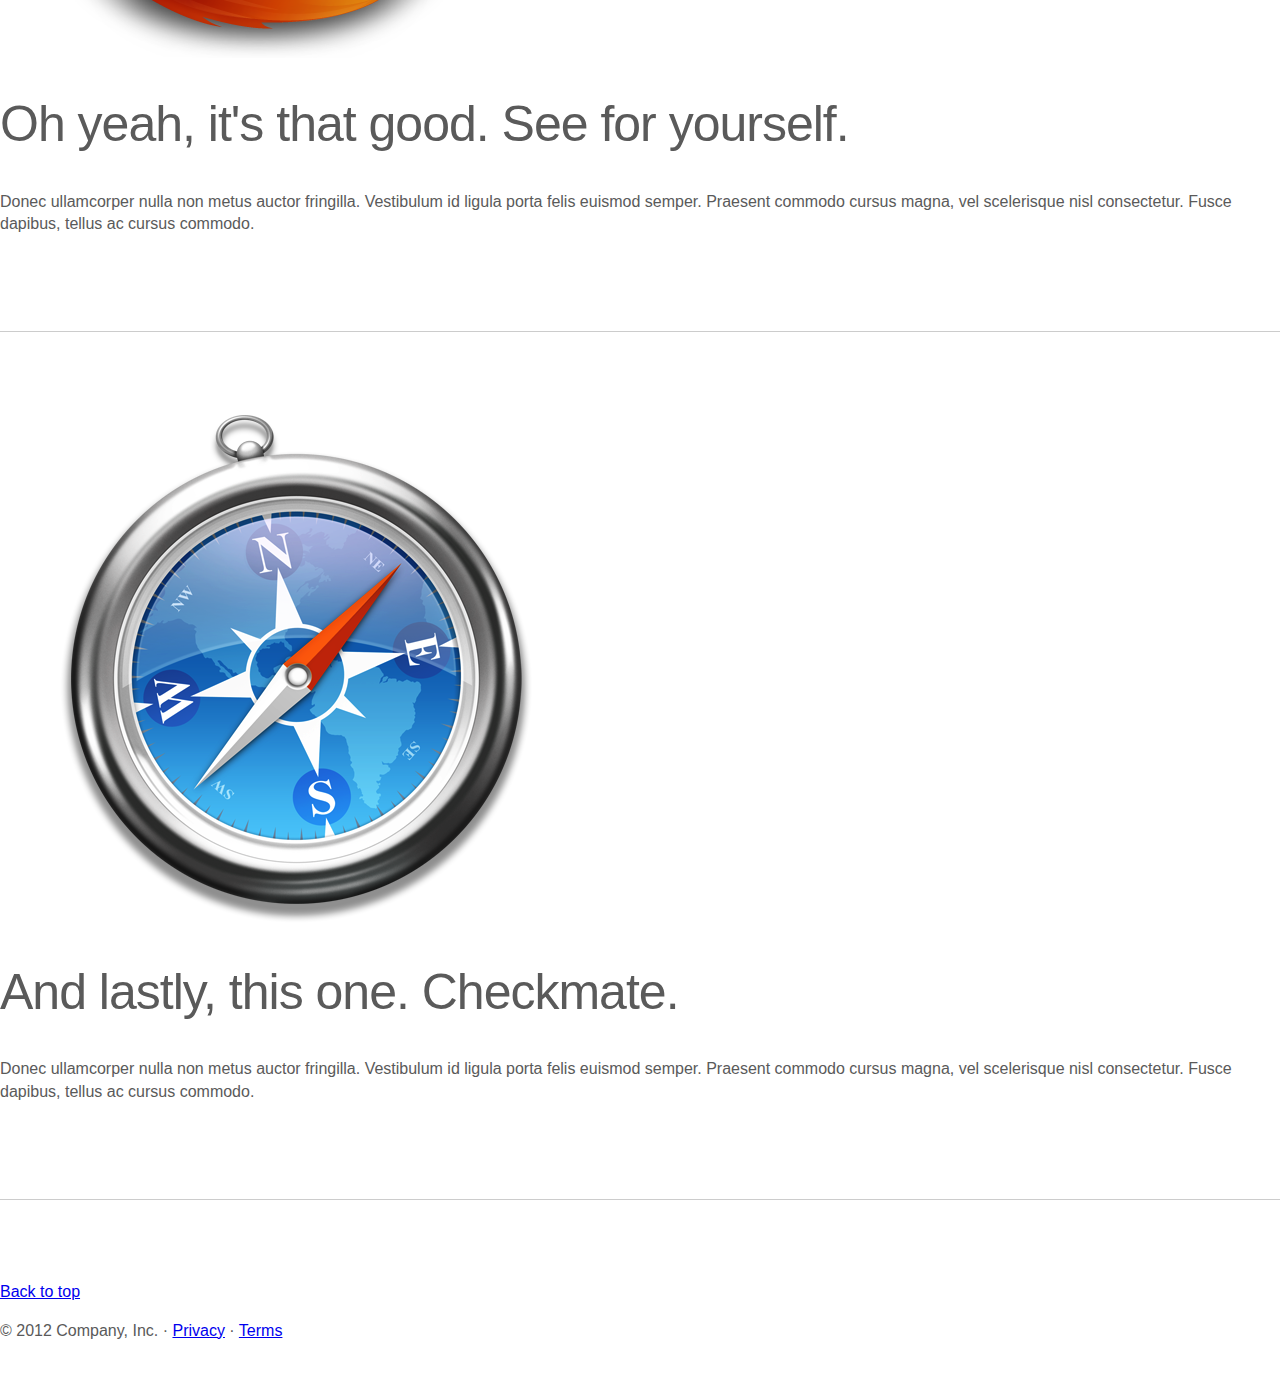
==== commit 49ba186d: "map now centered without bubble popup." ====
--- a/index.html
+++ b/index.html
@@ -129,10 +129,8 @@
       <div class="span4">
         <img class="img-circle" src="img/140x140">
         <h2>Location</h2>
-        <p>123 N. High Street,<br/>
-          Columbus, Ohio</p>
           <div class="gmaps iframe">
-            <iframe width="300" height="300" frameborder="0" scrolling="no" marginheight="0" marginwidth="0" src="https://www.google.com/maps?f=q&amp;source=s_q&amp;hl=en&amp;geocode=&amp;q=123+N+High+St,+Columbus,+OH&amp;aq=0&amp;oq=123+N.+high+&amp;sll=39.982951,-82.990829&amp;sspn=0.754461,1.620483&amp;ie=UTF8&amp;hq=&amp;hnear=123+N+High+St,+Columbus,+Ohio+43215&amp;t=m&amp;ll=39.971661,-82.999992&amp;spn=0.019733,0.025749&amp;z=14&amp;iwloc=A&amp;output=embed"></iframe>
+            <iframe width="300" height="300" frameborder="0" scrolling="no" marginheight="0" marginwidth="0" src="https://www.google.com/maps?f=q&amp;source=s_q&amp;hl=en&amp;geocode=&amp;q=123+North+High+Street,+Columbus,+OH&amp;aq=0&amp;oq=123+north&amp;sll=39.982951,-82.990829&amp;sspn=0.691326,1.461182&amp;ie=UTF8&amp;hq=&amp;hnear=123+N+High+St,+Columbus,+Ohio+43215&amp;t=m&amp;ll=39.965675,-83.001451&amp;spn=0.019735,0.025749&amp;z=14&amp;output=embed&amp;iwloc=near"></iframe>
           </div>
           <br/>
         <p><a class="btn" href="https://www.google.com/maps?f=q&amp;source=embed&amp;hl=en&amp;geocode=&amp;q=123+N+High+St,+Columbus,+OH&amp;aq=0&amp;oq=123+N.+high+&amp;sll=39.982951,-82.990829&amp;sspn=0.754461,1.620483&amp;ie=UTF8&amp;hq=&amp;hnear=123+N+High+St,+Columbus,+Ohio+43215&amp;t=m&amp;ll=39.971661,-82.999992&amp;spn=0.019733,0.025749&amp;z=14&amp;iwloc=A">View Larger Map »</a></p>
@@ -140,6 +138,8 @@
       <div class="span4">
         <img class="img-circle" src="img/140x140">
         <h2>Info</h2>
+        <p>123 N. High Street,<br/>
+          Columbus, Ohio</p>
         <p>Hours</br>
         Tuesday thru. Friday</br>
         11:30 A.M.- 3:00 P.M.</br>
@@ -153,6 +153,7 @@
         12:00 P.M.- 3:00 P.M.</br>
         5:00 P.M.- 9:00 P.M.</br>
         <strong>Closed on Monday's</strong></p>
+        <p>(614) 555-1234</p>
         <p><a class="btn" href="index.html#">View details »</a></p>
       </div><!-- /.span4 -->
     </div><!-- /.row -->
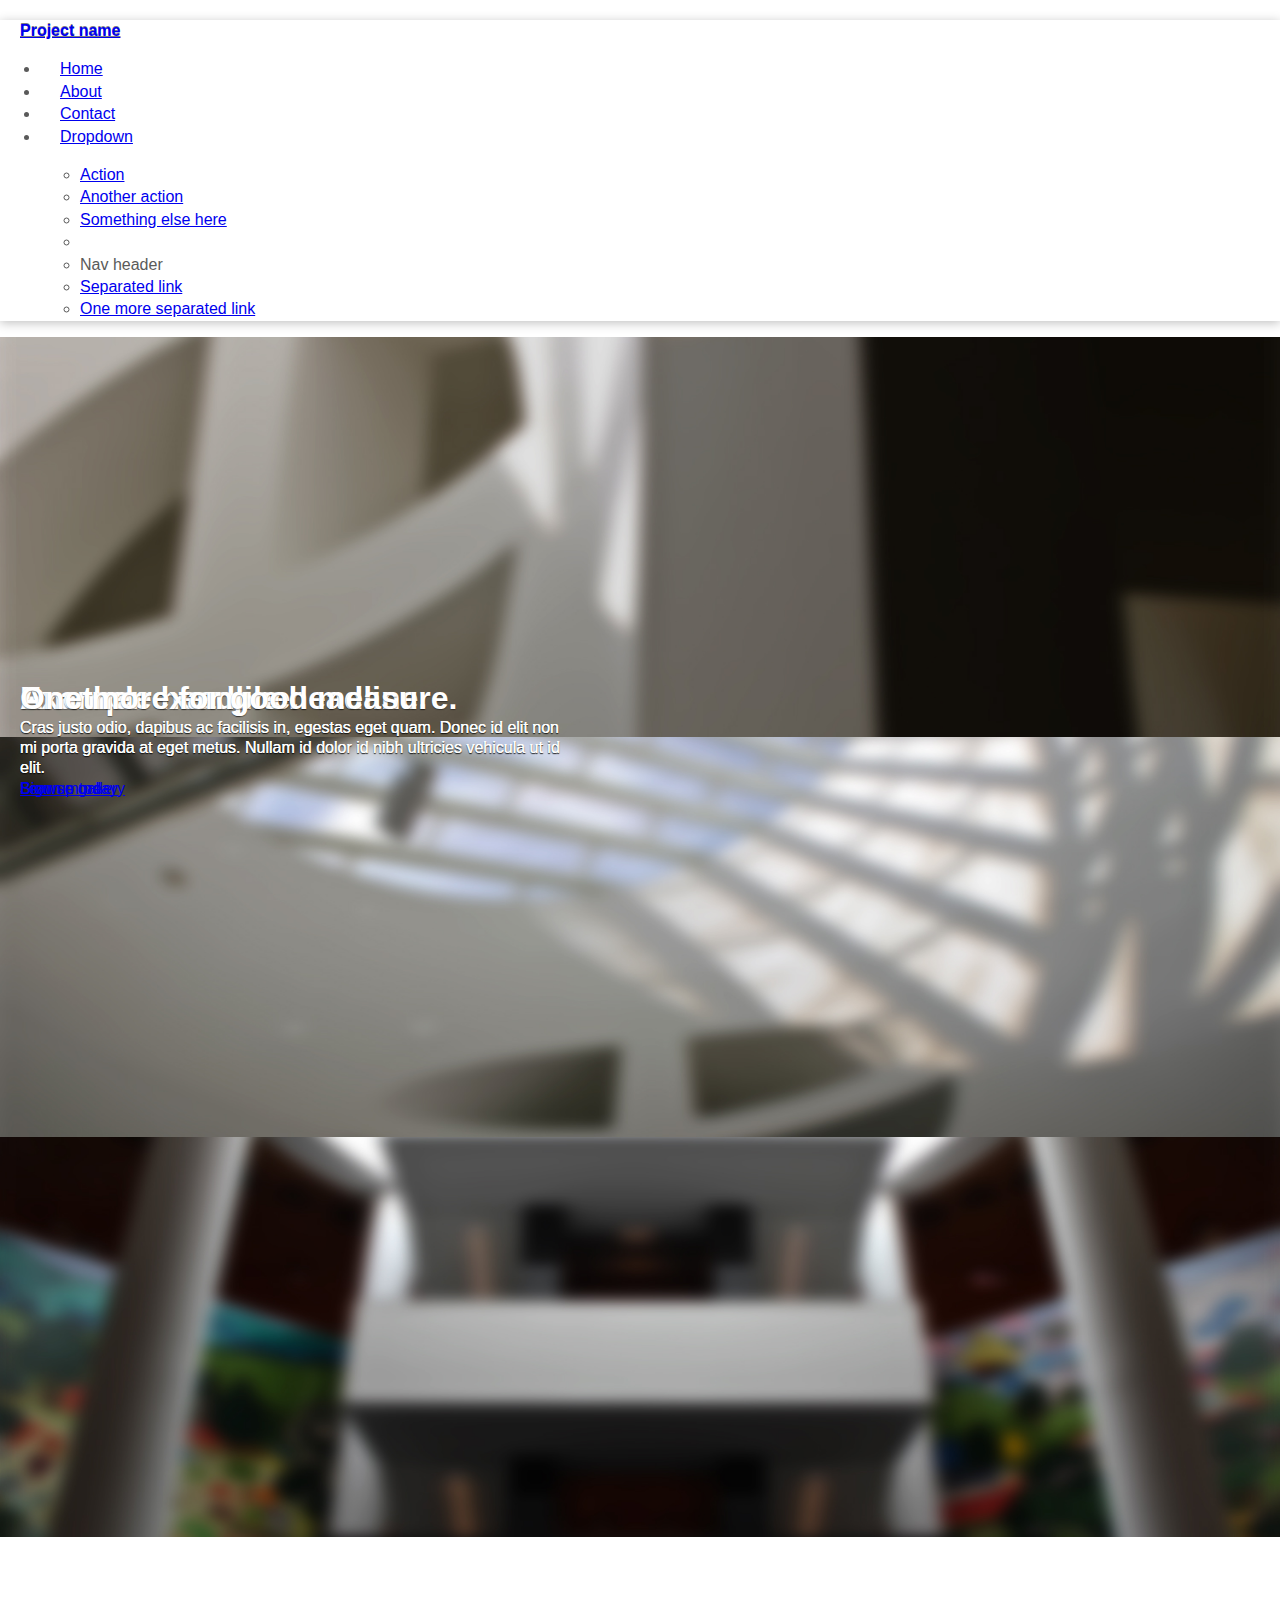
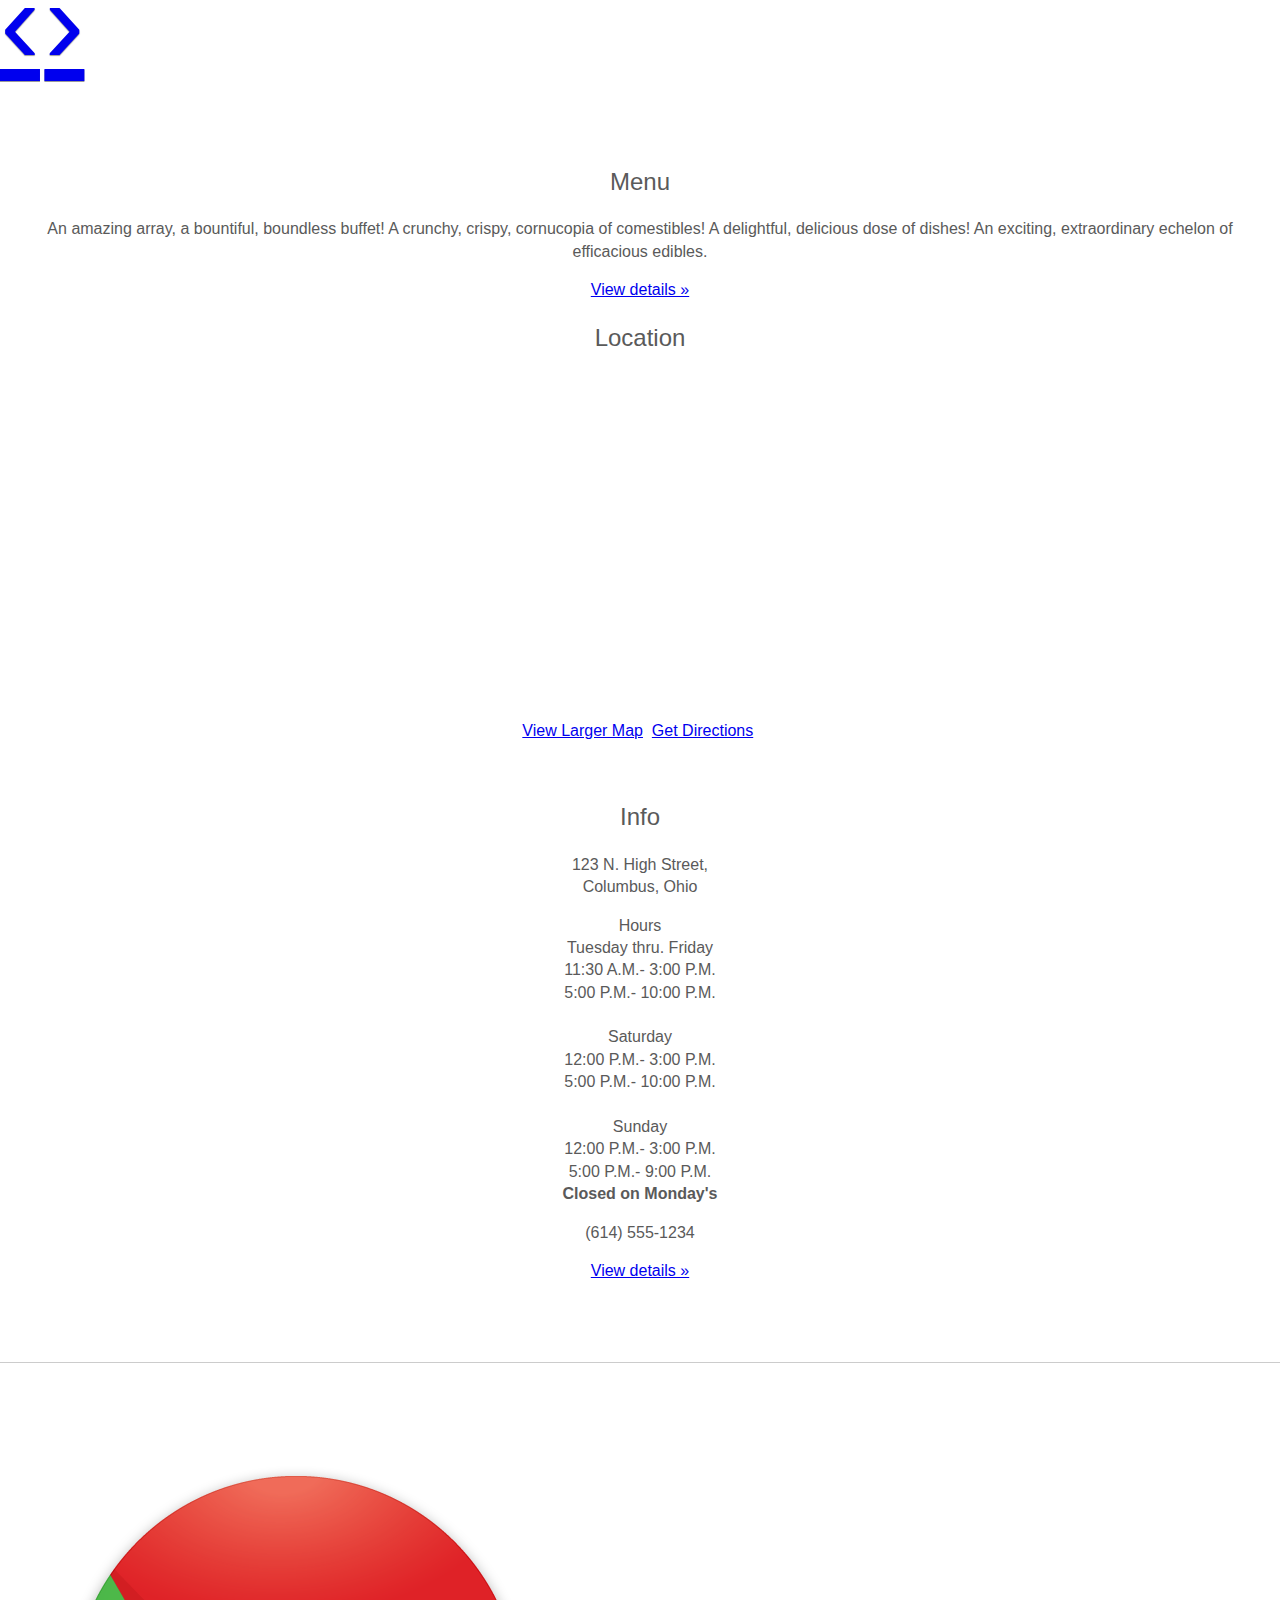
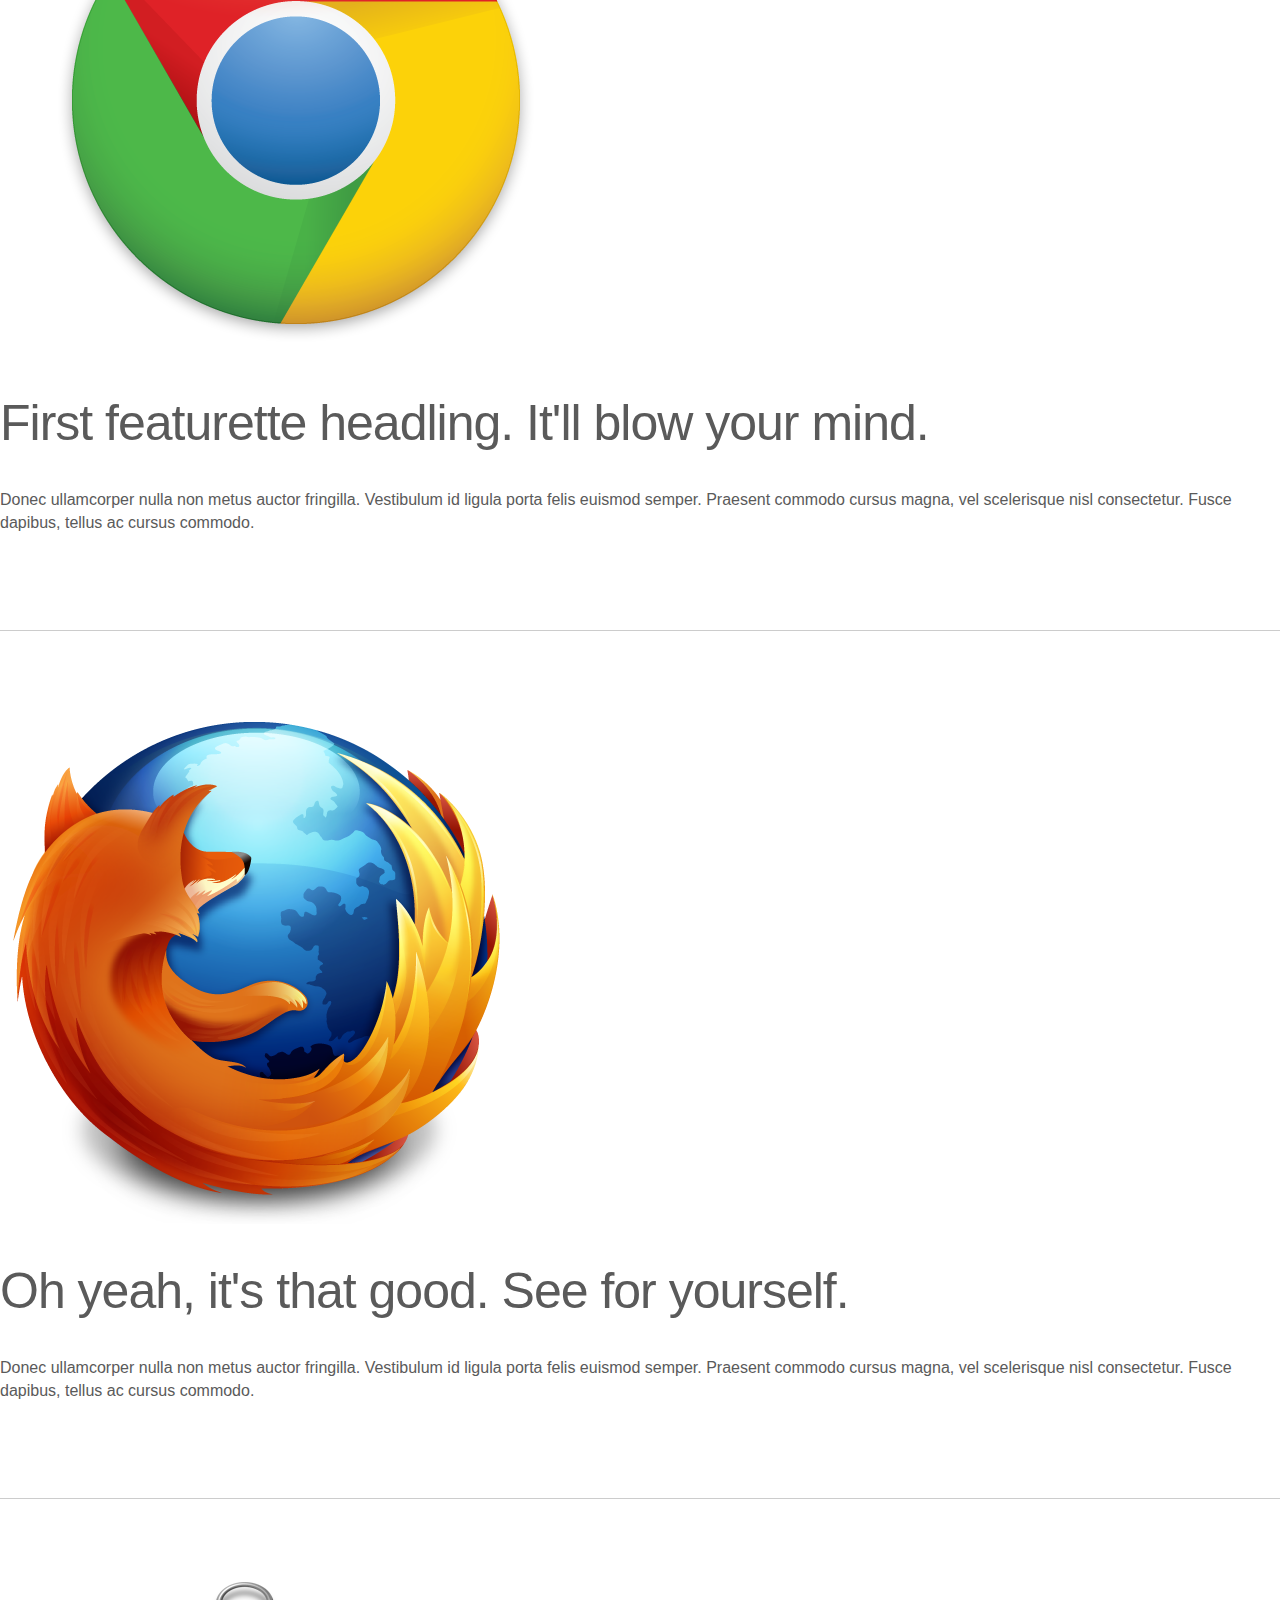
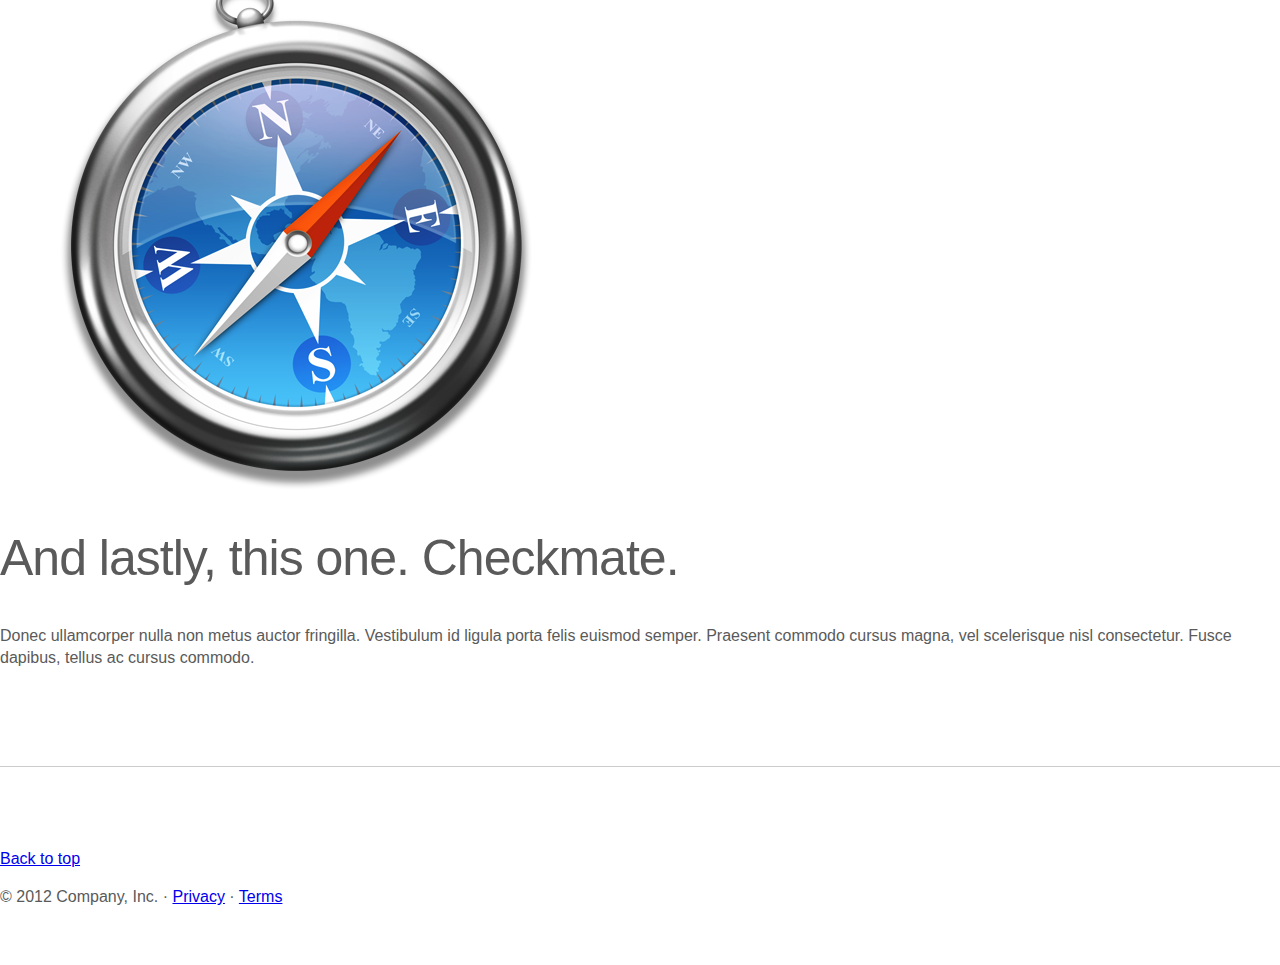
==== commit 0435691c: "switched to bing maps, they're just prettier." ====
--- a/index.html
+++ b/index.html
@@ -121,22 +121,28 @@
     <!-- Three columns of text below the carousel -->
     <div class="row">
       <div class="span4"    >
-        <img class="img-circle" src="img/140x140">
+        <!-- <img class="img-circle" src="img/140x140"> -->
         <h2>Menu</h2>
         <p>An amazing array, a bountiful, boundless buffet! A crunchy, crispy, cornucopia of comestibles! A delightful, delicious dose of dishes! An exciting, extraordinary echelon of efficacious edibles. </p>
         <p><a class="btn" href="index.html#">View details »</a></p>
       </div><!-- /.span4 -->
       <div class="span4">
-        <img class="img-circle" src="img/140x140">
+        <!-- <img class="img-circle" src="img/140x140"> -->
         <h2>Location</h2>
-          <div class="gmaps iframe">
-            <iframe width="300" height="300" frameborder="0" scrolling="no" marginheight="0" marginwidth="0" src="https://www.google.com/maps?f=q&amp;source=s_q&amp;hl=en&amp;geocode=&amp;q=123+North+High+Street,+Columbus,+OH&amp;aq=0&amp;oq=123+north&amp;sll=39.982951,-82.990829&amp;sspn=0.691326,1.461182&amp;ie=UTF8&amp;hq=&amp;hnear=123+N+High+St,+Columbus,+Ohio+43215&amp;t=m&amp;ll=39.965675,-83.001451&amp;spn=0.019735,0.025749&amp;z=14&amp;output=embed&amp;iwloc=near"></iframe>
+          <div id="mapviewer">
+            <iframe id="map" Name="mapFrame" scrolling="no" width="300" height="300" frameborder="0" src="http://www.bing.com/maps/embed/?lvl=15&amp;cp=39.96465049058662~-83.00157375134279&amp;sty=r&amp;draggable=true&amp;v=2&amp;dir=0&amp;where1=123+N+High+St%2C+Columbus%2C+OH+43215&amp;form=LMLTEW&amp;pp=39.964716508984566~-83.00120942294598&amp;mkt=en-us&amp;emid=e26507af-3486-842a-b9cc-9f252025c745&amp;w=300&amp;h=300"></iframe>
+            <div id="LME_maplinks">
+              <p>
+                <br/>
+                <a class="btn" href="http://www.bing.com/maps/?mm_embed=map&amp;cp=39.96465049058662~-83.00157375134279&amp;lvl=15&amp;sty=r&amp;where1=123+N+High+St%2C+Columbus%2C+OH+43215&amp;form=LMLTEW" target="_blank">View Larger Map</a>&nbsp;
+                <a class="btn" href="http://www.bing.com/maps/?mm_embed=dir&amp;cp=39.96465049058662~-83.00157375134279&amp;rtp=~pos.39.964716508984566_-83.00120942294598_123+N+High+St%2C+Columbus%2C+OH+43215&amp;lvl=15&amp;sty=r&amp;form=LMLTEW" target="_blank">Get Directions</a>&nbsp;
+              </p>
+            </div>
           </div>
           <br/>
-        <p><a class="btn" href="https://www.google.com/maps?f=q&amp;source=embed&amp;hl=en&amp;geocode=&amp;q=123+N+High+St,+Columbus,+OH&amp;aq=0&amp;oq=123+N.+high+&amp;sll=39.982951,-82.990829&amp;sspn=0.754461,1.620483&amp;ie=UTF8&amp;hq=&amp;hnear=123+N+High+St,+Columbus,+Ohio+43215&amp;t=m&amp;ll=39.971661,-82.999992&amp;spn=0.019733,0.025749&amp;z=14&amp;iwloc=A">View Larger Map »</a></p>
-      </div><!-- /.span4 -->
+      </div><!-- /.span4 --> 
       <div class="span4">
-        <img class="img-circle" src="img/140x140">
+        <!-- <img class="img-circle" src="img/140x140"> -->
         <h2>Info</h2>
         <p>123 N. High Street,<br/>
           Columbus, Ohio</p>
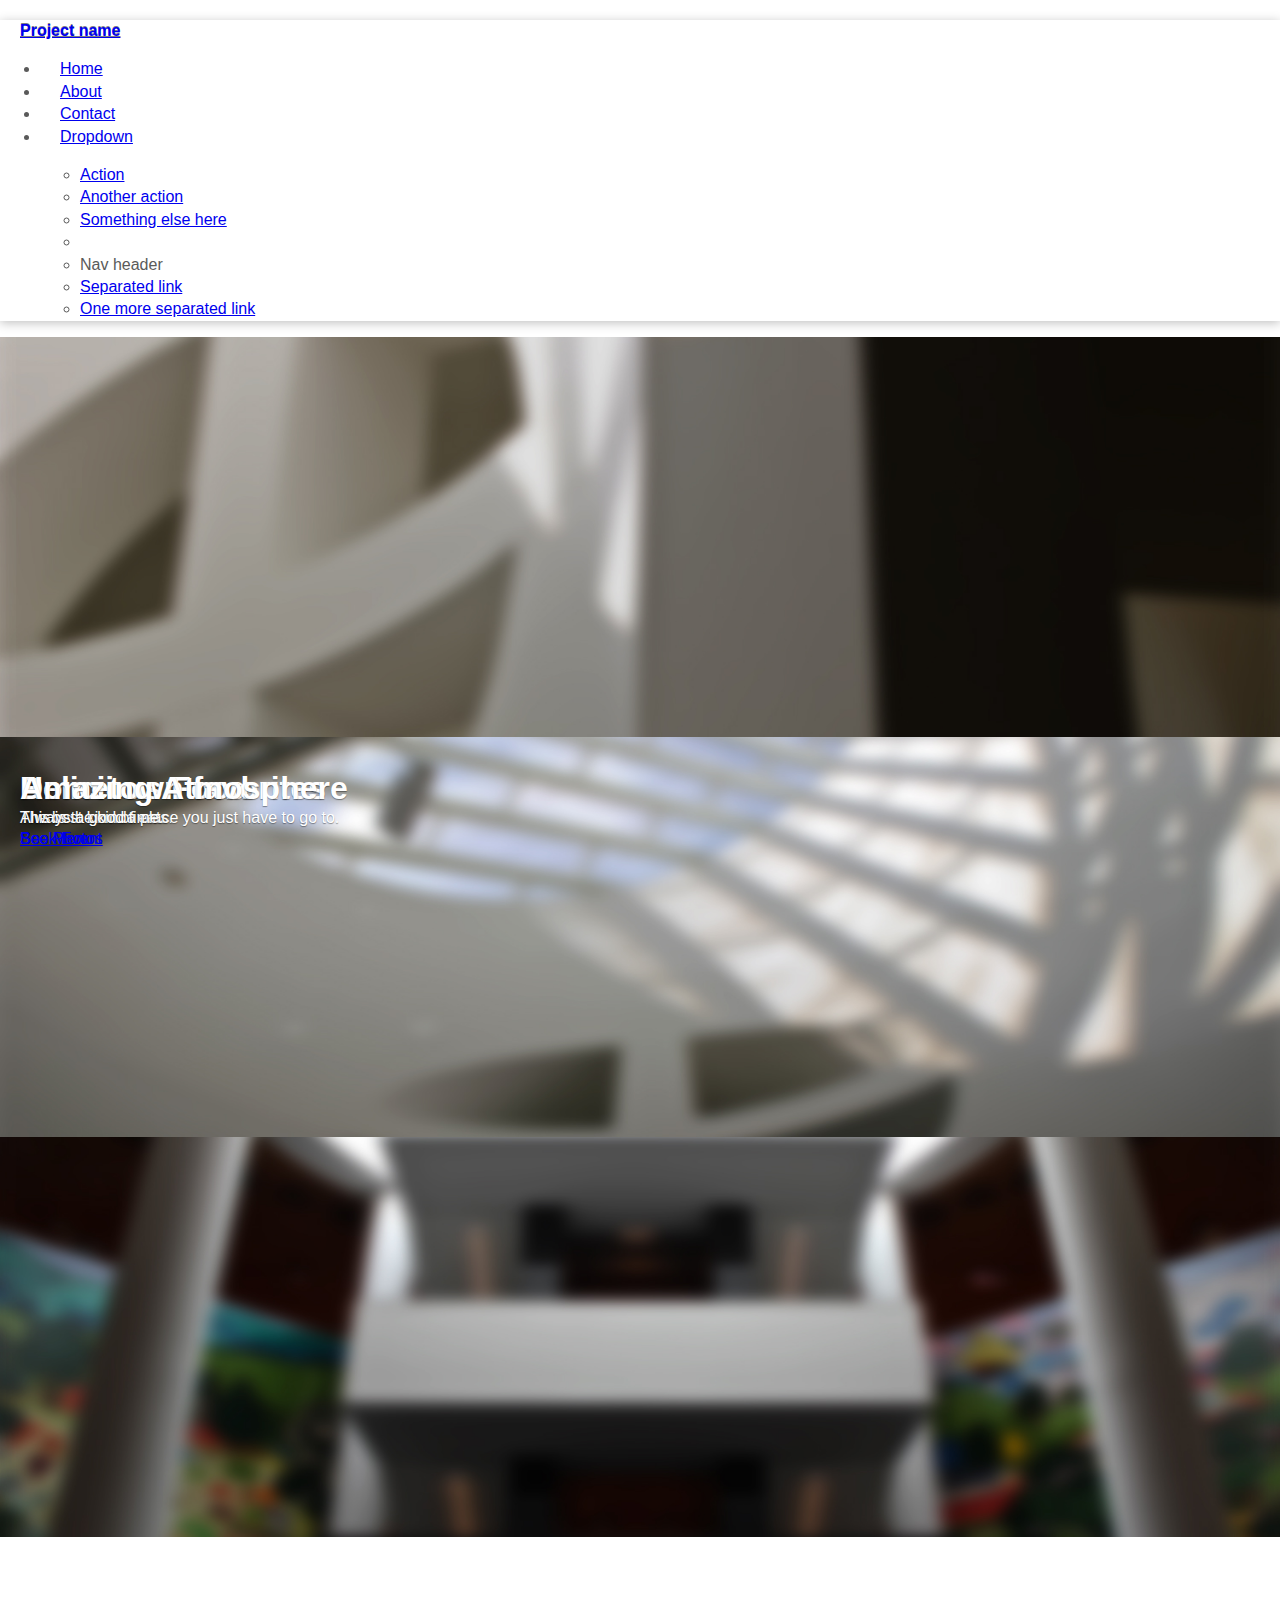
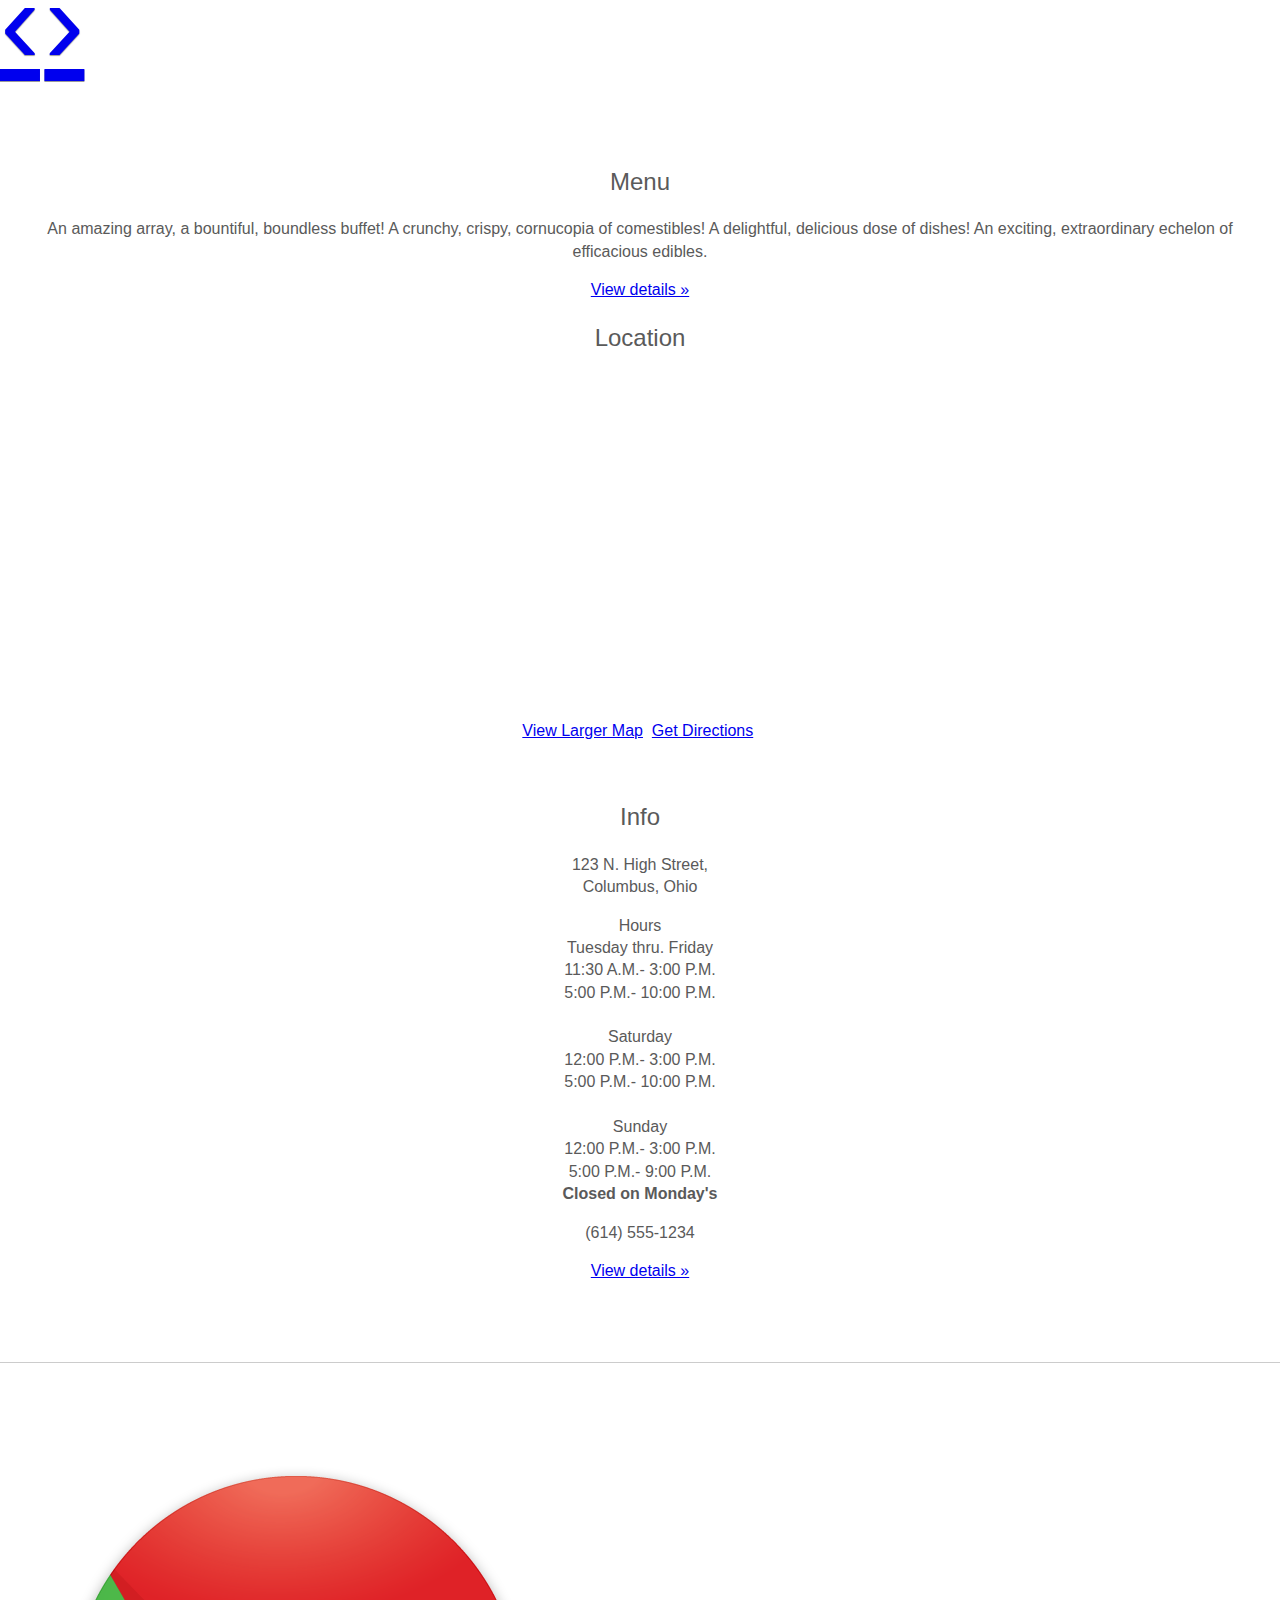
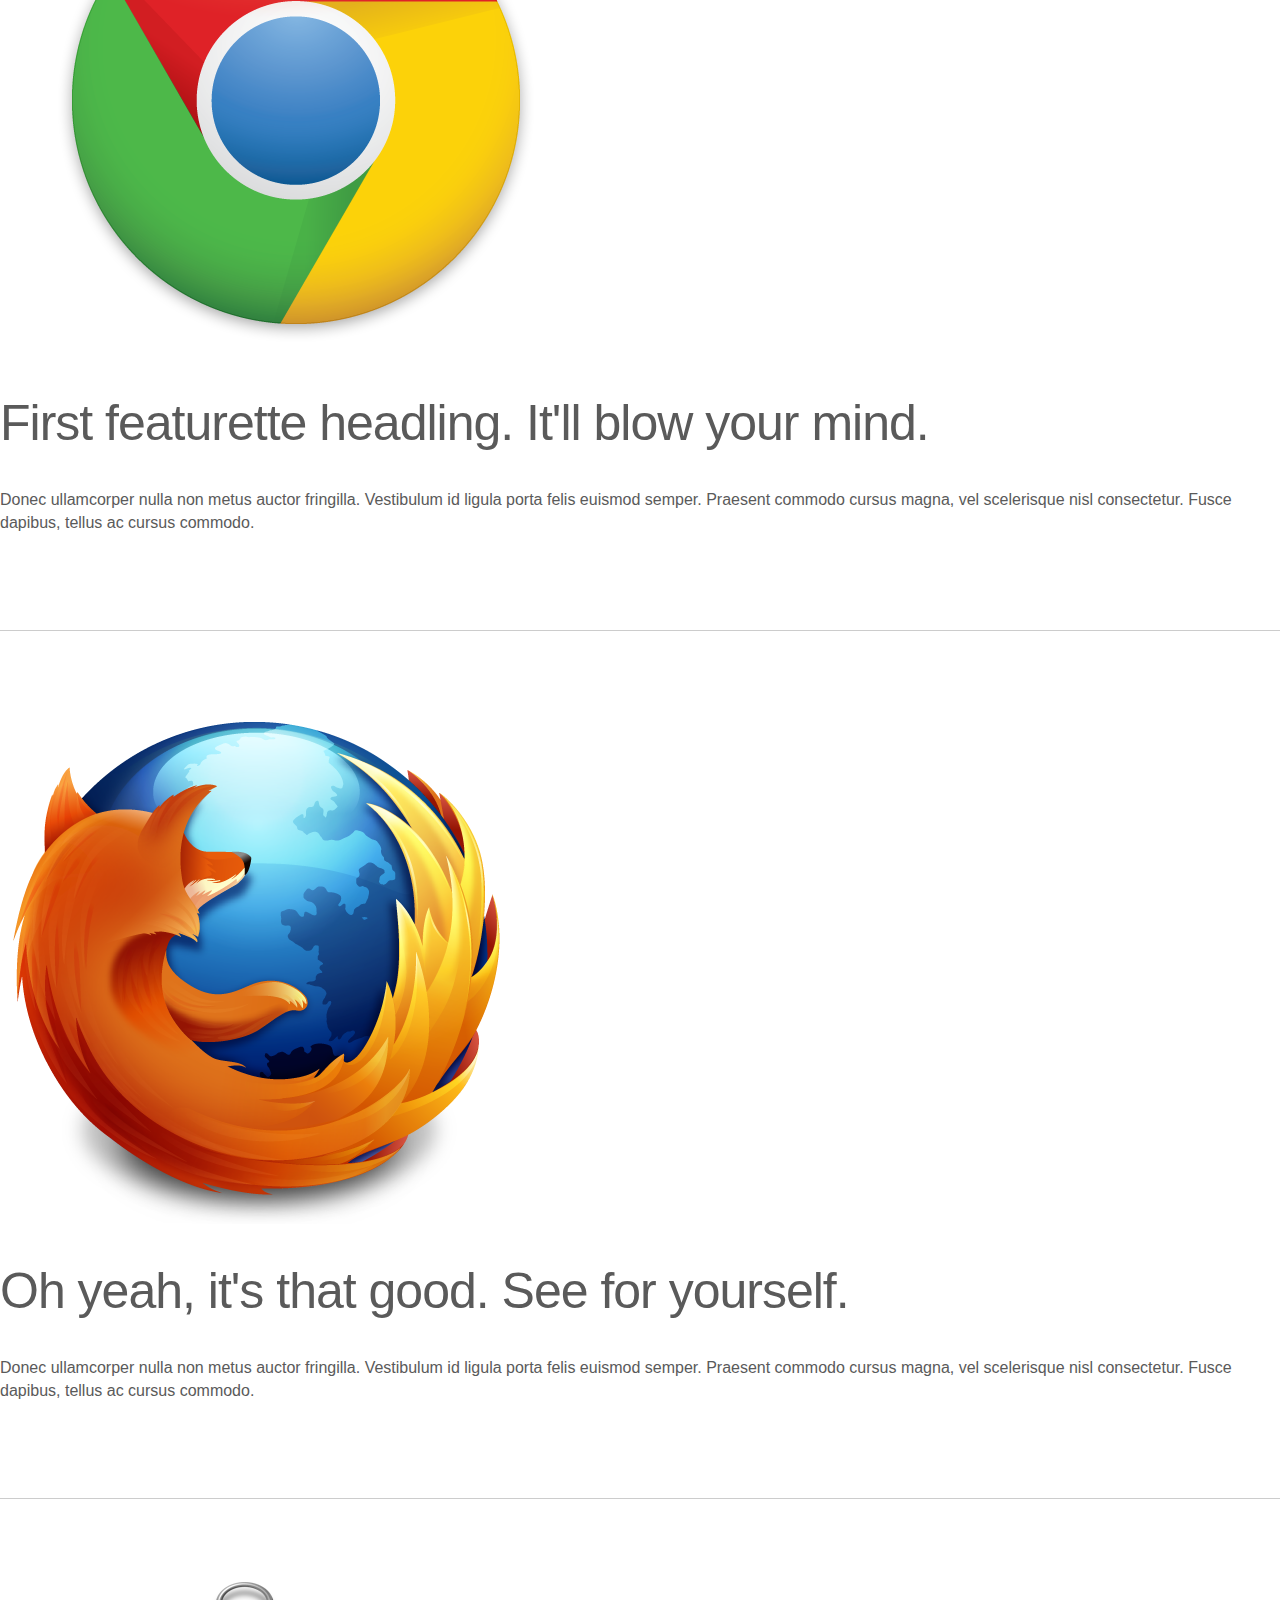
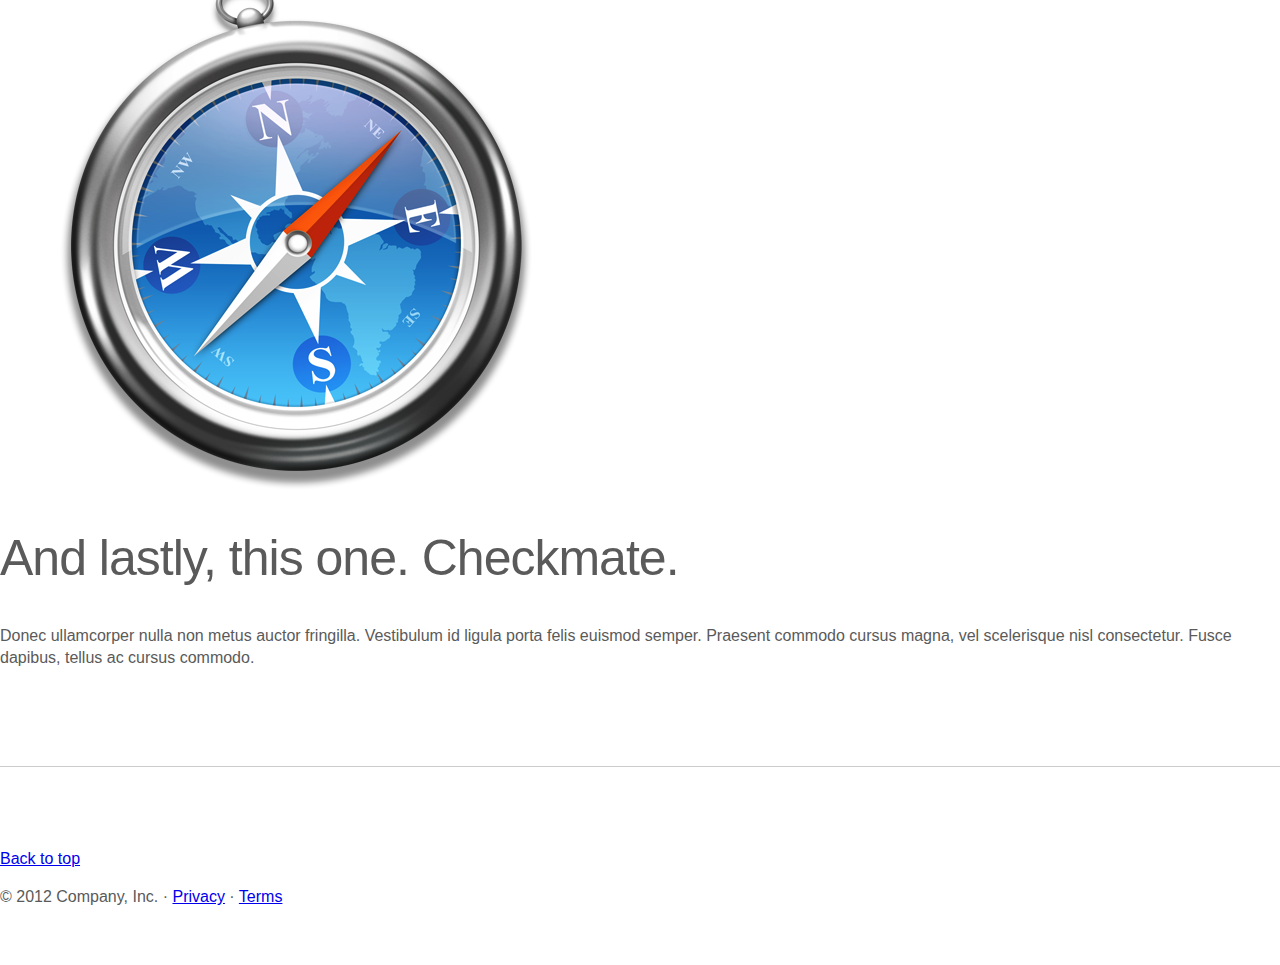
==== commit 28efc468: "small changes to the carousel caption and headlines." ====
--- a/index.html
+++ b/index.html
@@ -71,8 +71,6 @@
 
   </div><!-- /.container -->
 
-
-
   <!-- Carousel
   ================================================== -->
   <div id="myCarousel" class="carousel slide">
@@ -81,9 +79,9 @@
         <img src="img/slide-01.jpg" alt="">
         <div class="container">
           <div class="carousel-caption">
-            <h1>Example headline.</h1>
-            <p class="lead">Cras justo odio, dapibus ac facilisis in, egestas eget quam. Donec id elit non mi porta gravida at eget metus. Nullam id dolor id nibh ultricies vehicula ut id elit.</p>
-            <a class="btn btn-large btn-primary" href="index.html#">Sign up today</a>
+            <h1>Delicious Food</h1>
+            <p class="lead">The best kind of eats.</p>
+            <a class="btn btn-large btn-primary" href="menu.html">See Menu</a>
           </div>
         </div>
       </div>
@@ -91,20 +89,20 @@
         <img src="img/slide-02.jpg" alt="">
         <div class="container">
           <div class="carousel-caption">
-            <h1>Another example headline.</h1>
-            <p class="lead">Cras justo odio, dapibus ac facilisis in, egestas eget quam. Donec id elit non mi porta gravida at eget metus. Nullam id dolor id nibh ultricies vehicula ut id elit.</p>
-            <a class="btn btn-large btn-primary" href="index.html#">Learn more</a>
-            </div>
+            <h1>Hometown favorites</h1>
+            <p class="lead">This is the kinda place you just have to go to.</p>
+            <a class="btn btn-large btn-primary" href="index.html#">See Photos</a>
+          </div>
         </div>
       </div>
       <div class="item">
       <img src="img/slide-03.jpg" alt="">
         <div class="container">
           <div class="carousel-caption">
-          <h1>One more for good measure.</h1>
-            <p class="lead">Cras justo odio, dapibus ac facilisis in, egestas eget quam. Donec id elit non mi porta gravida at eget metus. Nullam id dolor id nibh ultricies vehicula ut id elit.</p>
-            <a class="btn btn-large btn-primary" href="index.html#">Browse gallery</a>
-            </div>
+            <h1>Amazing Atmosphere</h1>
+            <p class="lead">Always a good time.</p>
+            <a class="btn btn-large btn-primary" href="index.html#">Book Event</a>
+          </div>
         </div>
       </div>
     </div>
--- a/css/main.css
+++ b/css/main.css
@@ -404,9 +404,9 @@
     .carousel-caption {
       background-color: transparent;
       position: static;
-      max-width: 550px;
+      max-width: 420px;
       padding: 0 20px;
-      margin-bottom: 100px;
+      margin-bottom: 50px;
     }
     .carousel-caption h1,
     .carousel-caption .lead {
